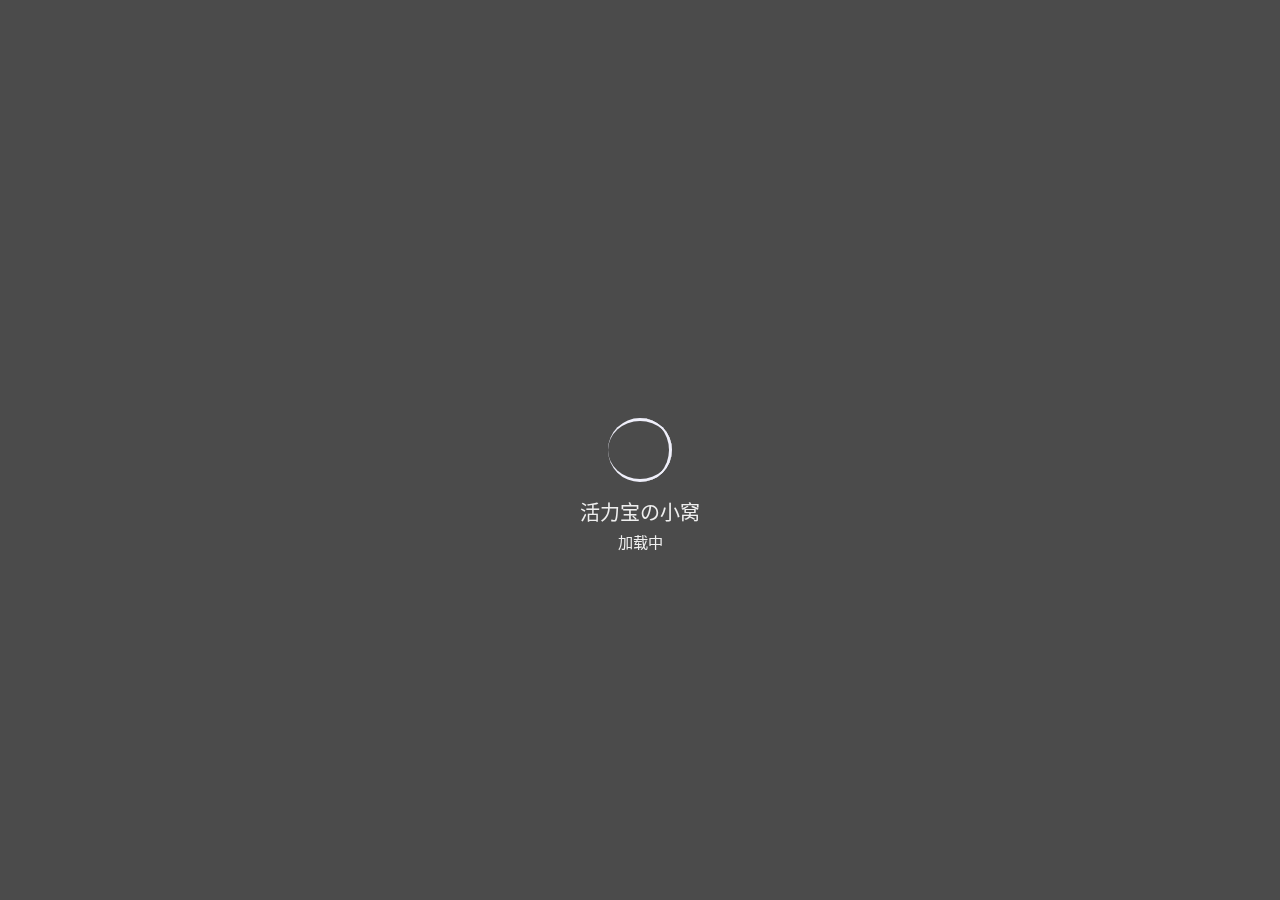
==== index.html @ 7e5f2394 "更新内容" ====
<!DOCTYPE html>
<html lang="zh-CN">
<script charset="UTF-8" id="LA_COLLECT" src="//sdk.51.la/js-sdk-pro.min.js"></script>
<script>LA.init({id:"K8pLq0xNJlWXV6Si",ck:"K8pLq0xNJlWXV6Si"})</script>
<meta name="msvalidate.01" content="394877C03DBDDF54B93391FECCF3AF6B" />
<meta name="baidu-site-verification" content="codeva-sUzUNf3daS" />
<head>
    <!-- 基础信息 -->
    <meta charset="utf-8">
    <meta http-equiv="Access-Control-Allow-Origin" content="*">
    <!-- 强制 HTTPS，若不需要可删除，但可能出现问题 -->
    <meta http-equiv="Content-Security-Policy" content="upgrade-insecure-requests">
    <meta name="renderer" content="webkit" />
    <meta http-equiv="X-UA-Compatible" content="IE=edge,chrome=1" />
    <meta name="force-rendering" content="webkit" />
    <meta name="viewport" content="width=device-width, initial-scale=1">
    <meta name="theme-color" content="#424242" />
    <meta name="description" content="活力宝の小窝">
    <meta name="keywords" content="活力宝の小窝">
    <meta name="author" content="活力宝">
    <title>活力宝の小窝</title>
    <!-- jQuery -->
    <script src="https://lf9-cdn-tos.bytecdntp.com/cdn/expire-1-y/jquery/3.5.1/jquery.min.js"></script>
    <!-- HarmonyOS Sans -->
    <!-- 本站 CDN 已开启防盗链，非本站域名不可访问，请更改链接为下方内容，否则自定义字体将失效 -->
    <!-- https://s1.hdslb.com/bfs/static/jinkela/long/font/regular.css -->
    <link rel="stylesheet" href="https://s1.hdslb.com/bfs/static/jinkela/long/font/regular.css" />
    <!-- 引入样式 -->
    <link rel="stylesheet" type="text/css"
        href="https://lf9-cdn-tos.bytecdntp.com/cdn/expire-1-y/bootstrap/5.1.0/css/bootstrap.min.css">
    <link rel="stylesheet" type="text/css" href="./css/style.css">
    <link rel="stylesheet" type="text/css" href="./css/mobile.css">
    <link rel="stylesheet" type="text/css" href="./css/loading.css">
    <link rel="stylesheet" type="text/css" href="./css/animation.css">
    <link rel="apple-touch-icon" sizes="180x180" href="./img/icon/apple-touch-icon.png">
    <link rel="icon" type="image/png" sizes="32x32" href="./img/icon/favicon-32x32.png">
    <link rel="icon" type="image/png" sizes="16x16" href="./img/icon/favicon-16x16.png">
    <link rel="manifest" href="./img/icon/site.webmanifest">
    <!-- Izitoast -->
    <link rel="stylesheet" href="https://lf3-cdn-tos.bytecdntp.com/cdn/expire-1-y/izitoast/1.4.0/css/iziToast.min.css">
    <script type="text/javascript"
        src="https://lf26-cdn-tos.bytecdntp.com/cdn/expire-1-y/izitoast/1.4.0/js/iziToast.min.js">
    </script>
    <!-- FontAwesome -->
    <link rel="stylesheet" href="https://cdn.bootcdn.net/ajax/libs/font-awesome/6.1.2/css/all.min.css">
    <!-- Aplayer -->
    <link rel="stylesheet" href="https://lf9-cdn-tos.bytecdntp.com/cdn/expire-1-y/aplayer/1.10.1/APlayer.min.css"
        crossorigin="anonymous" referrerpolicy="no-referrer" />
    <script src="https://lf3-cdn-tos.bytecdntp.com/cdn/expire-1-y/aplayer/1.10.1/APlayer.min.js" crossorigin="anonymous"
        referrerpolicy="no-referrer"></script>
    <!-- <script src="./js/Meting.js" crossorigin="anonymous" referrerpolicy="no-referrer"></script> -->
    <!-- IE Out -->
    <script>
        if ( /*@cc_on!@*/ false || (!!window.MSInputMethodContext && !!document.documentMode)) window.location.href =
            "/upgrade-your-browser/index.html?referrer=" + encodeURIComponent(window.location.href);
    </script>
    <!-- PWA -->
    <link rel="manifest" href="/manifest.json">
    <!-- 51.LA 统计 -->
    <script src="./js/51LA.js"></script>
</head>

<body>
    <!--加载动画-->
    <div id="loading-box">
        <div class="loading-left-bg"></div>
        <div class="loading-right-bg"></div>
        <div class="spinner-box">
            <div class="loader">
                <div class="inner one"></div>
                <div class="inner two"></div>
                <div class="inner three"></div>
            </div>
            <div class="loading-word">
                <p class="loading-title" id="loading-title">活力宝の小窝</p>
                <span id="loading-text">加载中</span>
            </div>
        </div>
    </div>
    <section id="section" class="section">
        <!-- 背景图片 -->
        <div class="bg-all">
            <img id="bg" onerror="this.classList.add('error');"></img>
            <div class="cover"></div>
        </div>
        <!-- 鼠标指针 -->
        <div id="g-pointer-1"></div>
        <div id="g-pointer-2"></div>
        <!-- 主体内容 -->
        <main id="main" class="main">
            <div class="container" id="container" style="overflow-x: auto">
                <div class="row" id="row">
                    <div class="col left">
                        <!--基本信息-->
                        <div class="main-left">
                            <!--Logo-->
                            <p class="text blink" style="text-align: center;">欢迎来到活力宝の小窝!</p>
                            <div class="main-img">
                                <!-- <img id="logo-img" src="./img/icon/logo.png" alt="img"> -->
                                <img id="logo-img" src="./img/头像.jpg" alt="img">
                                <div class="img-title">
                                    <span class="img-title-big" id="logo-text-1">活力宝</span>
                                    <span class="img-text" id="logo-text-2">の小窝</span>
                                </div>
                            </div>
                            <!--介绍信息-->
                            <div class="message cards" id="switchmore">
                                <div class="des" id="des">
                                    <i class="fa-solid fa-quote-left"></i>
                                    <div class="des-title"><span id="change">你好&nbsp;今天&nbsp;!</span><br /><span
                                            id="change1">告别昨天,珍惜今天,期待明天,展望未来.祝君身心安康,开心每一天!</span></div>
                                    <i class="fa-solid fa-quote-right"></i>
                                </div>
                            </div>
                            <!--社交链接-->
                            <div class="social" id="social">
                                <a href="https://github.com/lff283" class="link" id="github" style="margin-left: 4px"
                                    target="_blank">
                                    <i class="fa-brands fa-github"></i>
                                </a>
                                <a href="tencent://AddContact/?fromId=xx&fromSubId=1&subcmd=all&uin=312627078" class="link"
                                    id="qq" target="_blank">
                                    <i class="fa-brands fa-qq"></i>
                                </a>
                                <a href="mailto:312627078@qq.com" class="link" id="email">
                                    <i class="fa-solid fa-envelope"></i>
                                </a>
                                <a href="https://space.bilibili.com/121863210" class="link" id="bilibili"
                                    target="_blank">
                                    <i class="fa-brands fa-bilibili"></i>
                                </a>
                                <!-- <a href="https://t.me/fancypig" class="link" id="telegram" target="_blank">
                                    <i class="fa-brands fa-telegram"></i>
                                </a> -->
                                <a id="link-text">通过这里联系我</a>
                            </div>
                        </div>
                    </div>
                    <!--第二屏 Logo-->
                    <div class="logo cards" style="display: none" id="changemore">
                        <a class="logo-text" id="logo-text-small">lff283.github.io</a>
                    </div>
                    <div class="col right">
                        <div class="main-right">
                            <!--功能区-->
                            <div class="row rightone" id="rightone">
                                <div class="col hitokotos">
                                    <!--一言-->
                                    <div class="hitokoto cards" id="hitokoto">
                                        <!--切换音乐-->
                                        <div class="open-music fixed-top" id="open-music">
                                            <i class="fa-solid fa-compact-disc"></i>
                                            <span>&nbsp;打开音乐播放器</span>
                                        </div>
                                        <!--切换音乐结束-->
                                        <div class="hitokoto-all">
                                            <div class="hitokoto-text"><span id="hitokoto_text">每一个人都应该明确自己的方向和位置</span>
                                            </div>
                                            <div class="hitokoto-from">-「&nbsp;<span id="from_text">活力宝</span>&nbsp;」
                                            </div>
                                        </div>
                                    </div>
                                    <!--音乐-->
                                    <div class="music" id="music">
                                        <div class="music-all">
                                            <div class="music-button">
                                                <div id="music-open">音乐列表</div>
                                                <div id="music-close">回到一言</div>
                                            </div>
                                            <div class="music-control">
                                                <i class="fa-solid fa-backward-step" id="last"></i>
                                                <div id="play">
                                                    <i class="fa-solid fa-play"></i>
                                                </div>
                                                <i class="fa-solid fa-forward-step" id="next"></i>
                                            </div>
                                            <div class="music-menu">
                                                <div class="music-text">
                                                    <span id="music-name">未播放音乐</span>
                                                </div>
                                                <div class="music-volume" style="display: none;">
                                                    <div id="volume-ico">
                                                        <i class="fa-solid fa-volume-low"></i>
                                                    </div>
                                                    <input type="range" min="0" max="1" step="0.01" id="volume">
                                                </div>
                                            </div>
                                        </div>
                                    </div>
                                </div>
                                <div class="col times">
                                    <!--时间-->
                                    <div class="time cards" id="upWeather">
                                        <div class="timeshow" id="time">
                                            2000&nbsp;年&nbsp;0&nbsp;月&nbsp;00&nbsp;日&nbsp;<span
                                                class="weekday">星期一</span><br><span class="time-text">00:00:00</span>
                                        </div>
                                        <div class="weather">
                                            <span id="city_text"></span>&nbsp;
                                            <span id="wea_text"></span>&nbsp;
                                            <span id="tem_text"></span>
                                            <span id="win_text"></span>
                                            <span id="win_speed"></span>
                                        </div>
                                    </div>
                                </div>
                            </div>
                            <!--分隔线-->
                            <div class="line">
                                <i class="fa-solid fa-link"></i>
                                <span class="line-text">友情链接</span>
                            </div>
                            <!--网站链接-->
                            <div class="link">
                                <!--第一组-->
                                <div class="row">
                                    <div class="col">
                                        <a id="link-url-1" href="https://ged520-github-io.pages.dev" target="_blank">
                                            <div class="link-card cards">
                                                <i id="link-icon-1" class="fa-solid fa-thumbs-up"></i>
                                                <span class="link-name" id="link-name-1">辞之次元</span>
                                            </div>
                                        </a>
                                    </div>
                                    <div class="col 2">
                                        <a id="link-url-2" href="https://skybook.pages.dev" target="_blank">
                                            <div class="link-card cards">
                                                <i id="link-icon-2" class="fa-solid fa-record-vinyl"></i>
                                                <span class="link-name" id="link-name-2">明月书阁</span>
                                            </div>
                                        </a>
                                    </div>
                                    <div class="col">
                                        <a id="link-url-3" href="https://teachme.pages.dev/Rule" target="_blank">
                                            <div class="link-card cards">
                                                <i id="link-icon-3" class="fa-solid fa-circle-user"></i>
                                                <span class="link-name" id="link-name-3">阅读3.0帮助文档</span>
                                            </div>
                                        </a>
                                    </div>
                                </div>
                                <!--第二组-->
                                <div class="row" style="margin-top: 1.5rem;">
                                    <div class="col">
                                        <a id="link-url-4" href="https://www.yesui.me" target="_blank">
                                            <div class="link-card cards">
                                                <i id="link-icon-4" class="fa-solid fa-puzzle-piece"></i>
                                                <span class="link-name" id="link-name-4">情无羁的空间</span>
                                            </div>
                                        </a>
                                    </div>
                                    <div class="col 2">
                                        <a id="link-url-5" href="https://blog.ttxz.eu.org" target="_blank">
                                            <div class="link-card cards">
                                                <i id="link-icon-5" class="fa-solid fa-font-awesome"></i>
                                                <span class="link-name" id="link-name-5">天天的鸟蛋蛋</span>
                                            </div>
                                        </a>
                                    </div>
                                    <div class="col">
                                        <a id="link-url-6" href="https://gitee.com/lff283/syrj" target="_blank">
                                            <div class="link-card cards">
                                                <i id="link-icon-6" class="fa-solid fa-caret-up"></i>
                                                <span class="link-name" id="link-name-6">活力宝的书源日记</span>
                                            </div>
                                        </a>
                                    </div>
                                </div>
                                <!--第三组-->
                                <div class="row" style="margin-top: 1.5rem;">
                                    <div class="col">
                                        <a id="link-url-7" href="http://fb.miaogongzi.cc" target="_blank">
                                            <div class="link-card cards">
                                                <i id="link-icon-6" class="fa-solid fa-truck-fast"></i>
                                                <span class="link-name" id="link-name-6">喵公子发布</span>
                                            </div>
                                        </a>
                                    </div>
                                    <div class="col 2">
                                        <a id="link-url-8" href="https://qyyuapi.com" target="_blank">
                                            <div class="link-card cards">
                                                <i id="link-icon-6" class="fa-solid fa-pen-nib"></i>
                                                <span class="link-name" id="link-name-6">小寒发布</span>
                                            </div>
                                        </a>
                                    </div>
                                    <div class="col">
                                        <a id="link-url-9" href="https://jijianconvert.netlify.app/yuedutool" target="_blank">
                                            <div class="link-card cards">
                                                <i id="link-icon-6" class="fa-solid fa-calendar-days"></i>
                                                <span class="link-name" id="link-name-6">发现制作工具</span>
                                            </div>
                                        </a>
                                    </div>
                                </div>
                                <!--第四组-->
                                <div class="row" style="margin-top: 1.5rem;">
                                    <div class="col">
                                        <a id="link-url-10" href="https://jingluo.love" target="_blank">
                                            <div class="link-card cards">
                                                <i id="link-icon-6" class="fa-solid fa-shield-halved"></i>
                                                <span class="link-name" id="link-name-6">鲸落博客</span>
                                            </div>
                                        </a>
                                    </div>
                                    <div class="col 2">
                                        <a id="link-url-11" href="https://youfeng.pages.dev" target="_blank">
                                            <div class="link-card cards">
                                                <i id="link-icon-6" class="fa-solid fa-umbrella-beach"></i>
                                                <span class="link-name" id="link-name-6">怣疯的个人主页</span>
                                            </div>
                                        </a>
                                    </div>
                                    <div class="col">
                                        <a id="link-url-12" href="https://github.com/Luoyacheng" target="_blank">
                                            <div class="link-card cards">
                                                <i id="link-icon-6" class="fa-solid fa-mug-hot"></i>
                                                <span class="link-name" id="link-name-6">洛娅橙github</span>
                                            </div>
                                        </a>
                                    </div>
                                </div>
                                <!--第五组-->
                                <div class="row" style="margin-top: 1.5rem;">
                                    <div class="col">
                                        <a id="link-url-13" href="http://fb.shushan.vip:9999" target="_blank">
                                            <div class="link-card cards">
                                                <i id="link-icon-6" class="fa-solid fa-circle-up"></i>
                                                <span class="link-name" id="link-name-6">书山发布</span>
                                            </div>
                                        </a>
                                    </div>
                                    <div class="col 2">
                                        <a id="link-url-14" href="https://dashabi.tk" target="_blank">
                                            <div class="link-card cards">
                                                <i id="link-icon-6" class="fa-solid fa-rotate-right"></i>
                                                <span class="link-name" id="link-name-6">大灰狼接口发布</span>
                                            </div>
                                        </a>
                                    </div>
                                    <div class="col">
                                        <a id="link-url-15" href="https://legado.aoaostar.com" target="_blank">
                                            <div class="link-card cards">
                                                <i id="link-icon-6" class="fa-solid fa-pen-to-square"></i>
                                                <span class="link-name" id="link-name-6">阅读-aoaostar</span>
                                            </div>
                                        </a>
                                    </div>
                                </div>
                                <!--第六组-->
                                <div class="row" style="margin-top: 1.5rem;">
                                    <div class="col">
                                        <a id="link-url-16" href="https://yuedu.xiu2.xyz" target="_blank">
                                            <div class="link-card cards">
                                                <i id="link-icon-6" class="fa-solid fa-money-bill"></i>
                                                <span class="link-name" id="link-name-6">XIU2发布</span>
                                            </div>
                                        </a>
                                    </div>
                                    <div class="col 2">
                                        <a id="link-url-17" href="https://taoba.cf" target="_blank">
                                            <div class="link-card cards">
                                                <i id="link-icon-6" class="fa-solid fa-paper-plane"></i>
                                                <span class="link-name" id="link-name-6">源社区发布</span>
                                            </div>
                                        </a>
                                    </div>
                                    <div class="col">
                                        <a id="link-url-18" href="https://yckceo.vip" target="_blank">
                                            <div class="link-card cards">
                                                <i id="link-icon-6" class="fa-solid fa-dumpster-fire"></i>
                                                <span class="link-name" id="link-name-6">源仓库发布</span>
                                            </div>
                                        </a>
                                    </div>
                                </div>
                                <!--第七组-->
                                <div class="row" style="margin-top: 1.5rem;">
                                    <div class="col">
                                        <a id="link-url-19" href="https://shuyuan.yiove.com" target="_blank">
                                            <div class="link-card cards">
                                                <i id="link-icon-6" class="fa-solid fa-earth-americas"></i>
                                                <span class="link-name" id="link-name-6">yiove仓库</span>
                                            </div>
                                        </a>
                                    </div>
                                    <div class="col 2">
                                        <a id="link-url-20" href="http://fabu.yihulove.top" target="_blank">
                                            <div class="link-card cards">
                                                <i id="link-icon-6" class="fa-solid fa-layer-group"></i>
                                                <span class="link-name" id="link-name-6">YX源仓库</span>
                                            </div>
                                        </a>
                                    </div>
                                    <div class="col">
                                        <a id="link-url-21" href="#" target="_blank">
                                            <div class="link-card cards">
                                                <i id="link-icon-6" class="fa-solid fa-poo-storm"></i>
                                                <span class="link-name" id="link-name-6">补位0</span>
                                            </div>
                                        </a>
                                    </div>
                                </div>
                                <!--第八组-->
                                <div class="row" style="margin-top: 1.5rem;">
                                    <div class="col">
                                        <a id="link-url-22" href="#" target="_blank">
                                            <div class="link-card cards">
                                                <i id="link-icon-6" class="fa-solid fa-code-compare"></i>
                                                <span class="link-name" id="link-name-6">补位1</span>
                                            </div>
                                        </a>
                                    </div>
                                    <div class="col 2">
                                        <a id="link-url-23" href="#" target="_blank">
                                            <div class="link-card cards">
                                                <i id="link-icon-6" class="fa-solid fa-cloud"></i>
                                                <span class="link-name" id="link-name-6">补位2</span>
                                            </div>
                                        </a>
                                    </div>
                                    <div class="col">
                                        <a id="link-url-24" href="#" target="_blank">
                                            <div class="link-card cards">
                                                <i id="link-icon-6" class="fa-solid fa-car-side"></i>
                                                <span class="link-name" id="link-name-6">补位3</span>
                                            </div>
                                        </a>
                                    </div>
                                </div>
                            </div>
                        </div>
                    </div>
                </div>
                <!--展开菜单按钮-->
                <div class="menu" id="switchmenu">
                    <a class="munu-button cards" id="menu">
                        <i class="fa-solid fa-bars"></i>
                    </a>
                </div>
                <!--更多内容-->
                <div class="more" id="more">
                    <!--关闭按钮-->
                    <div class="close fixed-top" id="close">
                        <i class="fa-solid fa-circle-xmark"></i>
                    </div>
                    <div class="line" style="margin-top: 1rem;">
                        <i class="fa-solid fa-angle-left"></i>
                        <span class="line-text">时间胶囊</span>
                        <i class="fa-solid fa-angle-right"></i>
                    </div>
                    <div class="date" id="date">
                        <div class="item" id="dayProgress">
                            <div class="date-text" style="margin-top: 0rem;">今日已经度过了&nbsp;<span></span>&nbsp;小时</div>
                            <div class="progress">
                                <div class="progress-bar"></div>
                            </div>
                        </div>
                        <div class="item" id="weekProgress">
                            <div class="date-text">本周已经度过了&nbsp;<span></span>&nbsp;天</div>
                            <div class="progress">
                                <div class="progress-bar"></div>
                            </div>
                        </div>
                        <div class="item" id="monthProgress">
                            <div class="date-text">本月已经度过了&nbsp;<span></span>&nbsp;天</div>
                            <div class="progress">
                                <div class="progress-bar"></div>
                            </div>
                        </div>
                        <div class="item" id="yearProgress">
                            <div class="date-text">今年已经度过了&nbsp;<span></span>&nbsp;个月</div>
                            <div class="progress">
                                <div class="progress-bar"></div>
                            </div>
                        </div>
                    </div>
                    <div class="line">
                        <i class="fa-solid fa-angle-left"></i>
                        <span class="line-text">杂七杂八</span>
                        <i class="fa-solid fa-angle-right"></i>
                    </div>
                    <!--网站链接-->
                    <div class="row">
                        <div class="col">
                            <a href="#" target="_blank">
                                <div class="link-card cards">
                                    <span class="link-name">备用1</span>
                                </div>
                            </a>
                        </div>
                        <div class="col 2">
                            <a href="#" target="_blank">
                                <div class="link-card cards">
                                    <span class="link-name">备用2</span>
                                </div>
                            </a>
                        </div>
                        <div class="col">
                            <a href="#" target="_blank">
                                <div class="link-card cards">
                                    <span class="link-name">备用3</span>
                                </div>
                            </a>
                        </div>
                    </div>
                    <div class="row" style="margin-top: 1.5rem;">
                        <div class="col">
                            <a href="#" target="_blank">
                                <div class="link-card cards">
                                    <span class="link-name">备用4</span>
                                </div>
                            </a>
                        </div>
                        <div class="col 2">
                            <a href="#" target="_blank">
                                <div class="link-card cards">
                                    <span class="link-name">备用5</span>
                                </div>
                            </a>
                        </div>
                        <div class="col">
                            <a id="openmore">
                                <div class="link-card cards">
                                    <span class="link-name">更多</span>
                                </div>
                            </a>
                        </div>
                    </div>
                </div>
                <!--更多页面-->
                <div class="box" id="box" style="display: none">
                    <div class="box-wrapper">
                        <!--关闭按钮-->
                        <div class="closebox fixed-top" id="closemore">
                            <i class="fa-solid fa-circle-xmark"></i>
                        </div>
                        <!--左侧内容-->
                        <div class="box-left">
                            <div class="img-title">
                                <span class="img-title-big" id="logo-title-other">活力宝</span>
                                <span class="img-text" id="logo-title-other-small">.cc</span><br />
                                <span class="img-text">&nbsp;v&nbsp;3.3</span>
                                <a href="https://www.iculture.cc" target="_blank">
                                    <i class="fa-brands fa-github"></i>
                                </a>
                            </div>
                            <!--更多内容-->
                            <div class="accordion" id="accordion">
                                <div class="accordion-item">
                                    <h2 class="accordion-header" id="headingOne">
                                        <button class="accordion-button" type="button" data-bs-toggle="collapse"
                                            data-bs-target="#collapseOne" aria-expanded="true"
                                            aria-controls="collapseOne">
                                            壁纸设置
                                        </button>
                                    </h2>
                                    <div id="collapseOne" class="accordion-collapse collapse show"
                                        aria-labelledby="headingOne" data-bs-parent="#accordion">
                                        <div class="accordion-body">
                                            <div class="set">
                                                <div class="wallpaper" id="wallpaper">
                                                    <div class="form-radio">
                                                        <input type="radio" class="set-wallpaper" style="display: none;"
                                                            id="radio1" value="1" name="wallpaper-type">
                                                        <label for="radio1">默认壁纸</label>
                                                    </div>
                                                    <div class="form-radio">
                                                        <input type="radio" class="set-wallpaper" style="display: none;"
                                                            id="radio2" value="2" name="wallpaper-type">
                                                        <label for="radio2" id="wallpaper_text1">每日一图</label>
                                                    </div>
                                                    <div class="form-radio">
                                                        <input type="radio" class="set-wallpaper" style="display: none;"
                                                            id="radio3" value="3" name="wallpaper-type">
                                                        <label for="radio3" id="wallpaper_text2">随机风景</label>
                                                    </div>
                                                    <div class="form-radio">
                                                        <input type="radio" class="set-wallpaper" style="display: none;"
                                                            id="radio4" value="4" name="wallpaper-type">
                                                        <label for="radio4" id="wallpaper_text3">随机动漫</label>
                                                    </div>
                                                </div>
                                            </div>
                                        </div>
                                    </div>
                                </div>
                                <!--更新日志-->
                                <div class="accordion-item">
                                    <h2 class="accordion-header" id="headingTwo">
                                        <button class="accordion-button collapsed" type="button"
                                            data-bs-toggle="collapse" data-bs-target="#collapseTwo"
                                            aria-expanded="false" aria-controls="collapseTwo">
                                            更新日志
                                        </button>
                                    </h2>
                                    <div id="collapseTwo" class="accordion-collapse collapse"
                                        aria-labelledby="headingTwo" data-bs-parent="#accordion">
                                        <div class="accordion-body">
                                            <div class="upnote">
                                                <span class="uptext">
                                                    <i class="fa-solid fa-circle-plus"></i>&nbsp;音乐歌单支持快速自定义
                                                </span>
                                                <span class="uptext">
                                                    <i class="fa-solid fa-circle-plus"></i>&nbsp;壁纸支持个性化设置
                                                </span>
                                                <span class="uptext">
                                                    <i class="fa-solid fa-circle-plus"></i>&nbsp;音乐播放器支持音量控制
                                                </span>
                                                <span class="uptext">
                                                    <i class="fa-solid fa-screwdriver-wrench"></i>&nbsp;修复天气 API
                                                </span>
                                                <span class="uptext">
                                                    <i class="fa-solid fa-screwdriver-wrench"></i>&nbsp;时光胶囊显示错误
                                                </span>
                                                <span class="uptext">
                                                    <i class="fa-solid fa-screwdriver-wrench"></i>&nbsp;移动端动画及细节
                                                </span>
                                                <span class="uptext">
                                                    <i class="fa-solid fa-screwdriver-wrench"></i>&nbsp;图标更换为 Font
                                                    Awesome</span>
                                                <span class="uptext">
                                                    <i class="fa-solid fa-rotate-left"></i>
                                                    <a href="#" style="color:#efefef">返回旧版站点</a>
                                                </span>
                                            </div>
                                        </div>
                                    </div>
                                </div>
                            </div>
                        </div>
                        <!--Aplayer-->
                        <div class="box-right">
                            <div id="aplayer">
                                <span>音乐播放器加载失败</span>
                            </div>
                        </div>
                    </div>
                </div>
            </div>
        </main>
        <!-- 版权信息 -->
        <footer id="footer" class="fixed-bottom footer">
            <!-- 歌词显示 -->
            <div id="lrc"></div>
        </footer>
    </section>
    <!-- sw.js -->
    <script>
        if ("serviceWorker" in navigator) {
            window.addEventListener("load", function () {
                navigator.serviceWorker.register("sw.js");
            });
        }
    </script>
    <!-- noscript -->
    <noscript>
        <div class="noscript fixed-top">请开启 JavaScript</div>
    </noscript>
    <!-- JS -->
    <script type="text/javascript" src="./js/main.js"></script>
    <script type="text/javascript" src="./js/set.js"></script>
    <script type="text/javascript" src="./js/time.js"></script>
    <script type="text/javascript" src="./js/js.cookie.js"></script>
    <script type="text/javascript"
        src="https://lf9-cdn-tos.bytecdntp.com/cdn/expire-1-y/bootstrap/5.1.0/js/bootstrap.min.js">
    </script>
    <script type="text/javascript" id="myhk" src="https://myhkw.cn/api/player/174348923917" key="174348923917" m="1"></script>
</body>

</html>
---- css/style.css ----
@charset "utf-8";

/* @font-face {
    font-family: "MiSans";
    font-style: normal;
    font-weight: 400;
    font-display: swap;
    src: url('../font/MiSans-Regular.subset.woff2') format('woff2');
} */

@font-face {
    font-family: "Pacifico-Regular";
    src: url('../font/Pacifico-Regular.ttf') format('truetype');
}

@font-face {
    font-family: "UnidreamLED";
    src: url('../font/UnidreamLED.ttf') format('truetype');
}

/*全局样式*/
html,
body {
    width: 100%;
    height: 100%;
    margin: 0;
    padding: 0;
    background-color: #333;
    overflow: hidden;
    font-family: 'HarmonyOS_Regular', sans-serif;
}

*,
a,
p {
    text-decoration: none;
    transition: 0.3s;
    color: #efefef;
    user-select: none;
    cursor: url("data:image/svg+xml,<svg xmlns='http://www.w3.org/2000/svg' viewBox='0 0 8 8' width='10px' height='10px'><circle cx='4' cy='4' r='4' fill='white' /></svg>") 4 4, auto !important;
}


a:hover {
    color: white;
}

.cards {
    transition: 0.5s;
}

.cards:hover {
    transform: scale(1.01);
    transition: 0.5s;
}

.cards:active {
    transform: scale(0.95);
    transition: 0.5s;
}

.blink {
    animation: blink 1s infinite;
  }
  
  @keyframes blink {
    0% { opacity: 1; }
    25% { opacity: 0.5; }
    50% { opacity: 0; }
    75% { opacity: 0.5; }
    100% { opacity: 1; }
  }

.noscript {
    z-index: 999999;
    font-size: 0.95rem;
    text-align: center;
    margin: 14px 0px;
}

/*鼠标样式*/
#g-pointer-1 {
    display: none;
}

#g-pointer-2 {
    position: absolute;
    top: 0;
    left: 0;
    width: 18px;
    height: 18px;
    transition: 0.05s linear;
    pointer-events: none;
    background: #ffffff40;
    border-radius: 50%;
    z-index: 9999999;
}

/*背景*/
.bg-all {
    z-index: -1;
    position: absolute;
    top: calc(0px + 0px);
    left: 0;
    width: 100%;
    height: calc(100% - 0px);
    transition: .25s;
}

#bg {
    transform: scale(1.10);
    filter: blur(10px);
    position: fixed;
    left: 0;
    top: 0;
    width: 100%;
    height: 100%;
    object-fit: cover;
    transition: opacity 1s, transform .25s, filter .25s;
    backface-visibility: hidden;
}

img.error {
    display: none;
}

.cover {
    opacity: 0;
    position: fixed;
    left: 0;
    top: 0;
    width: 100%;
    height: 100%;
    background-image: radial-gradient(rgba(0, 0, 0, 0) 0, rgba(0, 0, 0, .5) 100%), radial-gradient(rgba(0, 0, 0, 0) 33%, rgba(0, 0, 0, .3) 166%);
    transition: .25s;
}

/*页面样式*/
section {
    display: block;
    position: fixed;
    width: 100%;
    height: 100%;
    min-height: 600px;
    transform: scale(1.10);
    transition: ease 1.25s;
    opacity: 0;
    filter: blur(10px);
}

main {
    width: 100%;
    height: 100%;
    background: rgb(0 0 0 / 20%);
    display: flex;
    /*align-items: center;*/
}

.container {
    width: 100%;
    display: flex;
    justify-content: space-around;
}

.row {
    align-items: center;
    justify-content: center;
    width: 100%;
    --bs-gutter-x: 0 !important;
}

.col.\32 {
    margin: 0 1.5rem;
}

.main-left {
    /*transform: translateY(240px);*/
    transform: translateY(40px);
}

.row.rightone {
    display: flex;
    align-items: center;
}

/*头像*/
.main-img {
    display: flex;
    align-items: center;
}

.main-img img {
    border-radius: 50%;
    width: 120px;
}

.main-img img:hover {
    transform: rotate(360deg);
}

.img-title {
    width: 100%;
    margin-left: 12px;
    transform: translateY(-8%);
}

.img-title-big {
    font-size: 5rem;
    font-family: 'Pacifico-Regular' !important;
}

span.img-text {
    font-size: 2rem;
    font-family: 'Pacifico-Regular' !important;
}

/*简介*/
.message {
    background: rgb(0 0 0 / 25%);
    backdrop-filter: blur(10px);
    /*margin: 0.5rem;*/
    padding: 1rem;
    border-radius: 6px;
    margin-top: 3.5rem;
    max-width: 460px;
    cursor: pointer;
}

.des {
    display: flex;
    justify-content: space-between;
}

.des-title {
    margin: 1rem 1rem;
    line-height: 2rem;
    margin-right: auto;
}

span#change {
    font-family: 'Pacifico-Regular' !important;
}

.fa-solid.fa-quote-right {
    align-self: flex-end;
}

/*社交链接*/
.social {
    margin-top: 1rem;
    display: flex;
    align-items: center;
    max-width: 460px;
    height: 42px;
}

.link i {
    font-size: 1.45rem;
    margin: 2px 12px;
}

/*
.social .link i:hover {
    font-size: 2.5rem;
}
*/

#link-text {
    display: none;
    flex: 1;
    text-align: right;
    margin-right: 1rem;
}

/*一言*/
.col.hitokotos {
    margin-right: 0.75rem;
}

.hitokoto {
    width: 100%;
    background: rgb(0 0 0 / 25%);
    backdrop-filter: blur(10px);
    padding: 20px;
    border-radius: 6px;
    height: 165px;
    display: flex;
    justify-content: center;
    flex-direction: column;
}

.hitokoto-all {
    margin-top: 10px;
    display: flex;
    flex-direction: column;
}

.hitokoto-text {
    font-size: 1.10rem;
}

#hitokoto_text {
    word-break: break-all;
    text-overflow: ellipsis;
    overflow: hidden;
    display: -webkit-box;
    -webkit-line-clamp: 2;
    -webkit-box-orient: vertical;
}

.hitokoto-from {
    margin-top: 10px;
    font-weight: bold;
    align-self: flex-end;
    font-size: 1.10rem;
}

.open-music {
    display: none;
    align-items: center;
    justify-content: center;
    background: rgb(0 0 0 / 15%);
    padding: 4px 0px;
    font-size: 0.95rem;
    animation: fade;
    -webkit-animation: fade 0.5s;
    -moz-animation: fade 0.5s;
    -o-animation: fade 0.5s;
    -ms-animation: fade 0.5s;
}

.open-music:hover {
    background: rgb(0 0 0 / 30%);
}

/*音乐播放器卡片*/
#music {
    display: none;
}

.music {
    width: 100%;
    background: rgb(0 0 0 / 25%);
    backdrop-filter: blur(10px);
    padding: 20px;
    border-radius: 6px;
    height: 165px;
    display: flex;
    justify-content: center;
    flex-direction: column;
    animation: fade;
    -webkit-animation: fade 0.3s;
    -moz-animation: fade 0.3s;
    -o-animation: fade 0.3s;
    -ms-animation: fade 0.3s;
}

.music-all {
    display: flex;
    flex-direction: column;
    align-items: center;
    justify-content: space-around;
    height: 100%;
}

.music-button {
    display: flex;
    align-items: center;
    margin-bottom: 6px;
}

.music-control {
    display: flex;
    flex-direction: row;
    align-items: center;
    justify-content: space-evenly;
    width: 100%;
}

.music-menu {
    height: 26px;
    display: flex;
    align-items: center;
}

.fa-solid.fa-play,
.fa-solid.fa-pause {
    padding: 4px;
    font-size: 2.25rem;
}

#play {
    width: 50px;
    height: 50px;
    display: flex;
    justify-content: center;
    align-items: center;
    border-radius: 6px;
    padding: 6px 10px;
}

#play:hover {
    background: rgb(255 255 255 / 20%);
}

#last,
#next {
    font-size: 1.75rem;
    border-radius: 6px;
    padding: 6px 10px;
}

#last:hover,
#next:hover {
    background: rgb(255 255 255 / 20%);
}

#play:active,
#last:active,
#next:active {
    transform: scale(0.95);
}

.music-text {
    margin-top: 6px;
    font-size: 1.10rem;
    text-overflow: ellipsis;
    max-width: 220px;
    overflow-x: hidden;
    white-space: nowrap;
    animation: fade;
    -webkit-animation: fade 0.5s;
    -moz-animation: fade 0.5s;
    -o-animation: fade 0.5s;
    -ms-animation: fade 0.5s;
}

#music-open,
#music-close {
    background: rgb(255 255 255 / 15%);
    padding: 2px 8px;
    border-radius: 6px;
    margin: 0px 6px;
    text-overflow: ellipsis;
    overflow-x: hidden;
    white-space: nowrap;
}

#music-open:hover,
#music-close:hover {
    background: rgb(255 255 255 / 30%);
}

.music-volume {
    margin-top: 6px;
    display: flex;
    align-items: center;
    flex-direction: row;
    animation: fade;
    -webkit-animation: fade 0.5s;
    -moz-animation: fade 0.5s;
    -o-animation: fade 0.5s;
    -ms-animation: fade 0.5s;
}

#volume-ico {
    padding-top: 2px;
    margin-right: 10px;
}

.music-volume i {
    font-size: 1.25rem;
}

input[type=range] {
    -webkit-appearance: none;
    width: 100%;
    border-radius: 10px;
    height: 8px;
    background: rgb(255 255 255 / 15%);
}

input[type=range]::-webkit-slider-thumb,
input[type=range]::-moz-range-thumb {
    -webkit-appearance: none;
}

input[type=range]::-webkit-slider-runnable-track,
input[type=range]::-moz-range-track {
    height: 15px;
    border-radius: 10px;
}

input[type=range]:focus {
    outline: none;
}

input[type=range]::-webkit-slider-thumb {
    -webkit-appearance: none;
    height: 15px;
    width: 15px;
    background: #ffffff;
    border-radius: 50%;
}

/*时间卡片*/
.col.times {
    margin-left: 0.75rem;
}

.time {
    width: 100%;
    background: rgb(0 0 0 / 25%);
    backdrop-filter: blur(10px);
    padding: 20px;
    border-radius: 6px;
    text-align: center;
    display: flex;
    flex-direction: column;
    height: 165px;
    font-size: 1.10rem;
}

span.time-text {
    font-size: 3.25rem;
    letter-spacing: 2px;
    font-family: 'UnidreamLED' !important;
}

.weather {
    display: flex;
    flex-direction: row;
    justify-content: center;
}

/*分割线*/
.line {
    margin: 1rem 0.25rem;
    margin-top: 2rem;
    font-size: 1.10rem;
    display: flex;
    align-items: center;
}

span.line-text {
    font-size: 1.2rem;
    margin: 0px 6px;
}

i.iconfont.icon-link {
    font-size: 1.2rem;
}

/*链接卡片*/
.link-card {
    height: 100px;
    width: 100%;
    border-radius: 6px;
    background: rgb(0 0 0 / 25%);
    backdrop-filter: blur(10px);
    display: flex;
    align-items: center;
    flex-direction: row;
    justify-content: center;
}

.link-card i {
    margin-left: 0px;
    font-size: 1.65rem;
}

.link-card:hover {
    background: rgb(0 0 0 / 40%);
    transition: 0.5s;
}

span.link-name {
    font-size: 1.1rem;
}

.link-card:hover span.link-name {
    font-size: 1.15rem;
    transition: 0.1s;
}

i.iconfont.icon-a-daohangzhiyindingwei-05,
i.iconfont.icon-z_shangpinheji {
    font-size: 2rem;
}

/*更多页面*/
.more {
    display: none !important;
    width: 46%;
    z-index: 999;
    position: fixed;
    height: 82%;
    right: 4%;
    background: rgb(0 0 0 / 25%);
    backdrop-filter: blur(10px);
    top: 7%;
    border-radius: 6px;
    padding: 30px;
}

.mores .more {
    display: flex !important;
    justify-content: space-evenly;
    flex-direction: column;
    align-items: center;
    animation: fade;
    -webkit-animation: fade 0.3s;
    -moz-animation: fade 0.3s;
    -o-animation: fade 0.3s;
    -ms-animation: fade 0.3s;
}

.mores .col.right {
    display: none;
}

/*关闭按钮*/

.close {
    display: none;
    left: auto;
    top: 4px;
    right: 8px;
    font-size: 1.45rem;
}

.close:hover {
    transform: scale(1.2);
}

/*时间胶囊*/
.progress {
    width: 100%;
    height: 20px;
    align-items: center;
    background: rgb(0 0 0 / 0%) !important;
    backdrop-filter: blur(5px);
}

.progress-bar {
    font-family: 'UnidreamLED' !important;
    background-color: #efefef !important;
    color: rgb(86 77 89) !important;
    font-size: 0.95rem;
    height: 20px;
}

.date {
    width: 100%;
}

.date-text {
    margin: 1rem 0rem 0.5rem 0rem;
}

/*其他链接*/

.mores .link-card {
    height: 48px !important;
}

/*更多页面*/
.box-left {
    flex: 0 44%;
    min-width: 400px;
}

.box {
    position: fixed;
    left: 0;
    right: 0;
    top: 0;
    bottom: 0;
    z-index: 1996;
    background-color: rgba(0, 0, 0, .5);
    backdrop-filter: blur(20px);
    animation: fade 0.3s;
}

.box-wrapper {
    position: absolute;
    top: 50%;
    left: 50%;
    -webkit-transform: translate(-50%, -50%);
    transform: translate(-50%, -50%);
    z-index: 1997;
    width: 80%;
    height: 80%;
    background: rgb(255 255 255 / 40%);
    border-radius: 6px;
    -webkit-animation: fade .3s;
    animation: fade .3s;
    padding: 40px;
    display: flex;
    flex-direction: row;
    justify-content: space-between;
}

#accordion {
    min-width: 360px;
    margin-right: 40px;
    margin-top: 20px;
    margin-left: 14px;
    border-radius: 8px;
    box-shadow: 0 2px 2px 0 rgb(0 0 0 / 7%), 0 1px 5px 0 rgb(0 0 0 / 10%);
}

.accordion-item {
    background-color: transparent !important;
    border: none !important;
}

.accordion-item:first-of-type .accordion-button {
    border-radius: 8px;
}

.accordion-button {
    color: white !important;
    background-color: transparent;
    transition: 0.3s;

}

.accordion-button:focus {
    border-color: #ffffff26 !important;
    outline: none !important;
    box-shadow: none !important;
    border-radius: 8px;
    transition: 0.3s;
}

.accordion-button:not(.collapsed) {
    background-color: #ffffff26;
    border-bottom-left-radius: 0px !important;
    border-bottom-right-radius: 0px !important;
    font-weight: bold;
    transition: 0.3s;
}

.accordion-button::after {
    border-radius: 8px;
    background-image: none !important;
}

.accordion-body {
    padding: 1rem 0rem !important;
    background-color: #ffffff10;
}

.closebox {
    left: auto;
    top: 10px;
    right: 16px;
    font-size: 1.5rem;
}

.closebox:hover {
    transform: scale(1.2);
}

i.iconfont.icon-close,
i.iconfont.icon-github1 {
    font-size: 1.45rem;
}

/*个性设置*/
.set {
    display: flex;
    flex-direction: column;
    padding: 0rem 1.5rem;
}

.btn-group,
.btn-group-vertical {
    margin-top: 10px;
}

.btn-outline-primary {
    color: #eeeeee !important;
    border-color: #ffffff26 !important;
}

.btn-outline-primary:hover {
    background-color: #ffffff26 !important;
    border-color: #eeeeee !important;
}

.btn-check:focus+.btn,
.btn:focus {
    box-shadow: none !important;
}

.btn-check:active+.btn-outline-primary,
.btn-check:checked+.btn-outline-primary,
.btn-outline-primary.active,
.btn-outline-primary.dropdown-toggle.show,
.btn-outline-primary:active {
    background-color: #ffffff26 !important;
    border-color: #eeeeee !important;
}

#wallpaper {
    display: flex;
    align-items: center;
    justify-content: flex-start;
    flex-wrap: wrap;
}

.form-radio {
    flex: 1 1 0%;
    width: 31.3%;
    min-width: 31.3%;
    max-width: 31.3%;
    text-align: center;
    margin: 1%;
}

input[type="radio"]+label {
    padding: 6px 10px;
    background: #ffffff26;
    border-radius: 8px;
    transition: 0.3s;
    border: 2px solid transparent;
    width: 100%;
}

input[type="radio"]:checked+label {
    background: #ffffff06;
    border: 2px solid #eeeeee;
}

/*更新日志*/
.upnote {
    display: flex;
    flex-direction: column;
    padding: 0rem 1.5rem;
    height: 156px;
    overflow-y: auto;
}

.uptext {
    line-height: 32px;
}

/*Aplayer*/
.box-right {
    flex: 0 54%;
    max-width: 54%;
    display: flex;
    flex-direction: row;
    justify-content: center;
    align-items: center;
}

.aplayer {
    background: transparent !important;
    width: 100%;
    border-radius: 6px !important;
    margin-right: 18px;
    font-family: 'HarmonyOS_Regular', sans-serif !important;
}

.aplayer.aplayer-withlrc .aplayer-pic {
    display: none;
}

.aplayer.aplayer-withlrc .aplayer-info {
    margin-left: 0px !important;
}

.aplayer.aplayer-withlrc .aplayer-info {
    background-color: #ffffff26;
    border-radius: 6px;
}

/*歌曲名称*/
.aplayer .aplayer-info .aplayer-music .aplayer-title {
    font-size: 16px !important;
}

/*音乐列表*/
.aplayer.aplayer-withlist .aplayer-list {
    margin-top: 6px;
}

.aplayer .aplayer-list ol li.aplayer-list-light {
    background: #ffffff26 !important;
    border-radius: 6px !important;
}

.aplayer .aplayer-list ol li:hover {
    background: #ffffff26 !important;
    border-radius: 6px !important;
}

.aplayer .aplayer-list ol li {
    border-top: 1px solid transparent !important;
}

.aplayer.aplayer-withlist .aplayer-info {
    border-bottom: 1px solid transparent !important;
}

.aplayer-list-cur {
    background-color: #eeeeee !important;
}

/*控制面板 - Bug*/
.aplayer .aplayer-info .aplayer-controller {
    display: none !important;
}

/*歌词间距*/
.aplayer .aplayer-lrc {
    margin: 4px 0 0px !important;
    height: 34px !important;
}

.aplayer .aplayer-lrc {
    text-align: left !important;
    margin-left: 5px !important;
}

/*歌词大小*/
.aplayer .aplayer-lrc p.aplayer-lrc-current {
    font-size: 14.5px !important;
}

/*全局字体颜色*/
.aplayer .aplayer-info .aplayer-music .aplayer-title,
.aplayer .aplayer-info .aplayer-music .aplayer-author,
.aplayer .aplayer-lrc p,
span.aplayer-list-title,
span.aplayer-list-author,
span.aplayer-list-index {
    color: white !important;
}

/*全局背景*/
.aplayer .aplayer-lrc:after,
.aplayer .aplayer-lrc:before {
    background: transparent !important;
}

/*Aplayer结束*/

/*移动端页面切换按钮*/
i.iconfont.icon-bars,
i.iconfont.icon-times {
    font-size: 1.25rem;
}

/*页脚样式*/
footer {
    text-align: center;
    height: 46px;
    backdrop-filter: blur(10px);
    background: rgb(0 0 0 / 25%);
}

.power {
    line-height: 46px;
    color: #eeeeee;
    animation: fade;
    -webkit-animation: fade 0.75s;
    -moz-animation: fade 0.75s;
    -o-animation: fade 0.75s;
    -ms-animation: fade 0.75s;
}

/*播放音乐时底栏歌词*/
#lrc {
    display: none;
    line-height: 46px;
    color: #eeeeee;
    animation: fade;
    -webkit-animation: fade 0.75s;
    -moz-animation: fade 0.75s;
    -o-animation: fade 0.75s;
    -ms-animation: fade 0.75s;
}

.lrc-show {
    display: flex;
    justify-content: center;
    align-items: center;
}

/*弹窗样式*/
.iziToast {
    backdrop-filter: blur(10px) !important;
}

.iziToast>.iziToast-body .iziToast-title {
    font-size: 16px !important;
}

.iziToast-body .iziToast-message {
    line-height: 18px !important;
}

.iziToast>.iziToast-body .iziToast-message {
    margin: 6px 0px 4px 0px !important;
}

.iziToast:after {
    box-shadow: none !important;
}

.iziToast>.iziToast-body .iziToast-texts {
    margin: 6px 6px !important;
    display: flex !important;
    align-items: center;
}

.iziToast>.iziToast-body i {
    margin-left: 6px;
    margin-top: 10px;
}

.iziToast-message {
    word-break: break-all !important;
}

.iziToast>.iziToast-close {
    background: url(https://cdn.jsdelivr.net/gh/imsyy/file/pic/close.png) no-repeat 50% 50% !important;
    background-size: 8px !important;
}

/*滚动条样式*/
::-webkit-scrollbar {
    width: 6px;
    height: 6px;
    background-color: transparent;
}
/* 滚动条轨道 */
::-webkit-scrollbar-track {
    background: rgba(255,255,255,0.1); /* 半透明轨道 */
    border-radius: 5px;
  }
/* 滚动条滑块 */
::-webkit-scrollbar-thumb {
    background: rgba(0,0,0,0.3); /* 半透明滑块 */
    border-radius: 5px;
    background-color: #eeeeee;
    border: 2px solid transparent; /* 透明边框避免突兀感 */
  }
  /* 悬停效果 */
::-webkit-scrollbar-thumb:hover {
    background: rgba(0,0,0,0.5);
  }
---- css/mobile.css ----
@charset "utf-8";

/*小于1400px时*/
@media (max-width: 1400px) {}

/*小于1200px时*/
@media (max-width: 1200px) {

    /*总布局*/
    .container,
    .container-lg,
    .container-md,
    .container-sm {
        max-width: 1000px !important;
    }

    .weekday {
        display: none;
    }

    /*音乐播放器*/
    .music-text {
        max-width: 170px !important;
    }
}

/*小于992px时*/
@media (max-width: 992px) {

    /*总布局*/
    .container,
    .container-lg,
    .container-md,
    .container-sm {
        max-width: 900px !important;
    }

    .col.left {
        margin-right: 0.75rem;
    }

    .col.right {
        margin-left: 0.75rem;
    }

    /*一言*/
    .col.hitokotos {
        display: none;
    }

    /*时间卡片*/
    .col.times {
        margin-left: 0rem;
    }

    /*日期显示*/
    .weekday {
        display: inline;
    }

    /*标题文字*/
    .main-img img {
        width: 110px;
    }

    span.img-title {
        font-size: 4.75rem;
    }

    span.img-text {
        font-size: 1.75rem;
    }

    /*链接卡片文字*/
    span.link-name {
        display: none !important;
    }

    .link-card i {
        margin-left: 10px !important;
        margin-right: 10px !important;
    }
}

/*小于840px时*/
@media (max-width: 840px) {


    /*社交链接*/
    .social {
        max-width: 100%;
        justify-content: center;
    }

    #link-text {
        display: none !important;
    }

    .link i {
        margin: 0px 20px;
    }
}

/*小于789px时*/
@media (max-width: 789px) {

    /*标题文字*/
    span.img-text {
        display: none;
    }
}

/*小于768px时*/
@media (max-width: 768px) {

    /*标题文字*/
    .main-img img {
        width: 100px;
    }

    span.img-title {
        font-size: 4.5rem;
    }
}

/*小于720px时*/
@media (max-width: 720px) {

    /*左侧栏高度*/
    .main-left {
        transform: translateY(20px);
    }

    /*左侧栏边距*/
    .col.left {
        margin-right: 0rem;
    }

    /*右侧栏隐藏*/
    .col.right {
        display: none;
    }

    /*右侧栏边距*/
    .col.right {
        margin-left: 0rem;
    }

    /*标题文字*/
    span.img-text {
        display: inline;
    }

    /*简介*/
    .message {
        max-width: 100%;
        pointer-events: none;
    }

    /*
    .des {
        justify-content: space-between;
    }
    */

    /*链接卡片*/
    .link-card {
        height: 80px !important;
        align-items: center !important;
        flex-direction: column !important;
        justify-content: center !important;
    }

    .link-card i {
        font-size: 1.25rem;
        margin: 4px 0px;
    }

    i.iconfont.icon-a-daohangzhiyindingwei-05,
    i.iconfont.icon-z_shangpinheji {
        font-size: 1.65rem;
    }

    span.link-name {
        display: block !important;
        font-size: 0.85rem;
    }

    .link-card:hover span.link-name {
        font-size: 0.95rem;
    }

    span.line-text,
    i.iconfont.icon-link {
        font-size: 1.05rem;
    }

    /*菜单栏按钮*/
    .menu {
        display: flex;
        justify-content: center;
        position: fixed;
        top: 84%;
    }

    .munu-button {
        padding: 5px 20px;
        background: rgb(0 0 0 / 20%);
        backdrop-filter: blur(10px);
        border-radius: 6px;
        font-size: 1.25rem;
        transition: 0.5s;
        width: 60px;
        display: flex;
        justify-content: center;
        align-items: center;
        height: 40px;
    }

    /*页脚文字*/
    footer {
        font-size: 0.85rem;
    }

    /*一言*/
    .col.hitokotos {
        margin-right: 0rem;
    }

    .hitokoto-text,
    .hitokoto-from {
        font-size: 1.05rem;
    }

    /*音乐播放器*/
    .music-text {
        max-width: 100% !important;
    }

    #music-name {
        font-size: 1.05rem;
    }

    #music-open {
        display: none;
    }

    /*隐藏鼠标样式*/
    #cursor {
        background: transparent !important;
    }

}

/*小于512px时*/
@media (max-width: 512px) {
    #made {
        display: none;
    }
}

/*小于390px时*/
@media (max-width: 390px) {
    .main-img img {
        display: none;
    }

    #beian {
        display: none;
    }
}

/* 大于568px时 */
@media (min-width: 568px) {
    .iziToast {
        border-radius: 30px !important;
    }
}


/* 大于720px时 */
@media (min-width: 720px) {
    .menu {
        display: none !important;
    }
}

/* 大于992px时 */
@media (min-width: 992px) {

    /*时钟显示*/
    span#win_text,
    span#win_speed {
        display: none;
    }
}

/* 大于1400px时 */
@media (min-width: 1400px) {

    /*时钟显示*/
    span#win_text,
    span#win_speed {
        display: inline !important;
    }
}


/*
菜单按钮
*/
.menus .col.left {
    display: none;
}

.menus .col.right {
    display: block !important;
    transition: 0.5s;
    padding: 0rem 0.75rem;
}

/*功能区调整*/
.menus .col.hitokotos {
    display: block;
}

.menus .col.times {
    display: none;
}

/*边界布局*/
.menus .row {
    --bs-gutter-x: 0rem;
}

.menus .col.\32 {
    margin: 0 0.75rem;
}

.menus .logo {
    display: inline !important;
    text-align: center;
    position: fixed;
    top: 8%;
    font-size: 1.75rem;
}

/*第二屏logo*/
.logo-text {
    font-family: 'Pacifico-Regular' !important;
}

/*切换动画*/
/*
.hitokoto,
.time,
.link-card,
.message {
    animation: fade-in;
    -webkit-animation: fade-in 0.5s;
    -moz-animation: fade-in 0.5s;
    -o-animation: fade-in 0.5s;
    -ms-animation: fade-in 0.5s;
}
*/
.logo,
.line,
.main-img,
.social,
.close,
.hitokoto,
.time,
.link-card,
.message,
#link-text {
    animation: fade 0.5;
    -webkit-animation: fade 0.5s;
    -moz-animation: fade 0.5s;
    -o-animation: fade 0.5s;
    -ms-animation: fade 0.5s;
}

/*
移动端功能区切换
*/
.mobile .col.hitokotos {
    display: none;
}

.mobile .col.times {
    display: block;
}
---- css/loading.css ----
#loading-box .loading-left-bg,
#loading-box .loading-right-bg {
    position: fixed;
    z-index: 999998;
    width: 50%;
    height: 100%;
    background-color: rgb(81 81 81 / 80%);
    transition: all 0.7s cubic-bezier(0.42, 0, 0, 1.01);
    backdrop-filter: blur(10px);
}

#loading-box .loading-right-bg {
    right: 0;
}

#loading-box>.spinner-box {
    position: fixed;
    z-index: 999999;
    display: flex;
    justify-content: center;
    align-items: center;
    width: 100%;
    height: 100vh;
}

#loading-box .spinner-box .loading-word {
    position: absolute;
    color: #ffffff;
    font-size: 0.95rem;
    transform: translateY(64px);
    text-align: center;
}

p.loading-title {
    font-size: 1.25rem;
    margin: 20px 10px 4px 10px;
}

#loading-box .spinner-box .configure-core {
    width: 100%;
    height: 100%;
    background-color: #37474f;
}

div.loaded div.loading-left-bg {
    transform: translate(-100%, 0);
}

div.loaded div.loading-right-bg {
    transform: translate(100%, 0);
}

div.loaded div.spinner-box {
    display: none !important;
}

.loader {
    position: absolute;
    top: calc(50% - 32px);
    left: calc(50% - 32px);
    width: 64px;
    height: 64px;
    border-radius: 50%;
    perspective: 800px;
    transition: all 0.7s cubic-bezier(0.42, 0, 0, 1.01);
}

.inner {
    position: absolute;
    box-sizing: border-box;
    width: 100%;
    height: 100%;
    border-radius: 50%;
}

.inner.one {
    left: 0%;
    top: 0%;
    animation: rotate-one 1s linear infinite;
    border-bottom: 3px solid #EFEFFA;
}

.inner.two {
    right: 0%;
    top: 0%;
    animation: rotate-two 1s linear infinite;
    border-right: 3px solid #EFEFFA;
}

.inner.three {
    right: 0%;
    bottom: 0%;
    animation: rotate-three 1s linear infinite;
    border-top: 3px solid #EFEFFA;
}

@keyframes rotate-one {
    0% {
        transform: rotateX(35deg) rotateY(-45deg) rotateZ(0deg);
    }

    100% {
        transform: rotateX(35deg) rotateY(-45deg) rotateZ(360deg);
    }
}

@keyframes rotate-two {
    0% {
        transform: rotateX(50deg) rotateY(10deg) rotateZ(0deg);
    }

    100% {
        transform: rotateX(50deg) rotateY(10deg) rotateZ(360deg);
    }
}

@keyframes rotate-three {
    0% {
        transform: rotateX(35deg) rotateY(55deg) rotateZ(0deg);
    }

    100% {
        transform: rotateX(35deg) rotateY(55deg) rotateZ(360deg);
    }
}
---- css/animation.css ----
/*模糊渐入动画*/
@keyframes fade-in {
    0% {
        opacity: 0;
        backdrop-filter: blur(0px);
    }

    100% {
        opacity: 1;
        backdrop-filter: blur(10px);
    }
}

@-webkit-keyframes fade-in {
    0% {
        opacity: 0;
        backdrop-filter: blur(0px);
    }

    100% {
        opacity: 1;
        backdrop-filter: blur(10px);
    }
}

@-moz-keyframes fade-in {
    0% {
        opacity: 0;
        backdrop-filter: blur(0px);
    }

    100% {
        opacity: 1;
        backdrop-filter: blur(10px);
    }
}

@-o-keyframes fade-in {
    0% {
        opacity: 0;
        backdrop-filter: blur(0px);
    }

    100% {
        opacity: 1;
        backdrop-filter: blur(10px);
    }
}

/*渐入动画*/
@keyframes fade {
    0% {
        opacity: 0;
    }

    100% {
        opacity: 1;
    }
}

@-webkit-keyframes fade {
    0% {
        opacity: 0;
    }

    100% {
        opacity: 1;
    }
}

@-moz-keyframes fade {
    0% {
        opacity: 0;
    }

    100% {
        opacity: 1;
    }
}

@-o-keyframes fade {
    0% {
        opacity: 0;
    }

    100% {
        opacity: 1;
    }
}
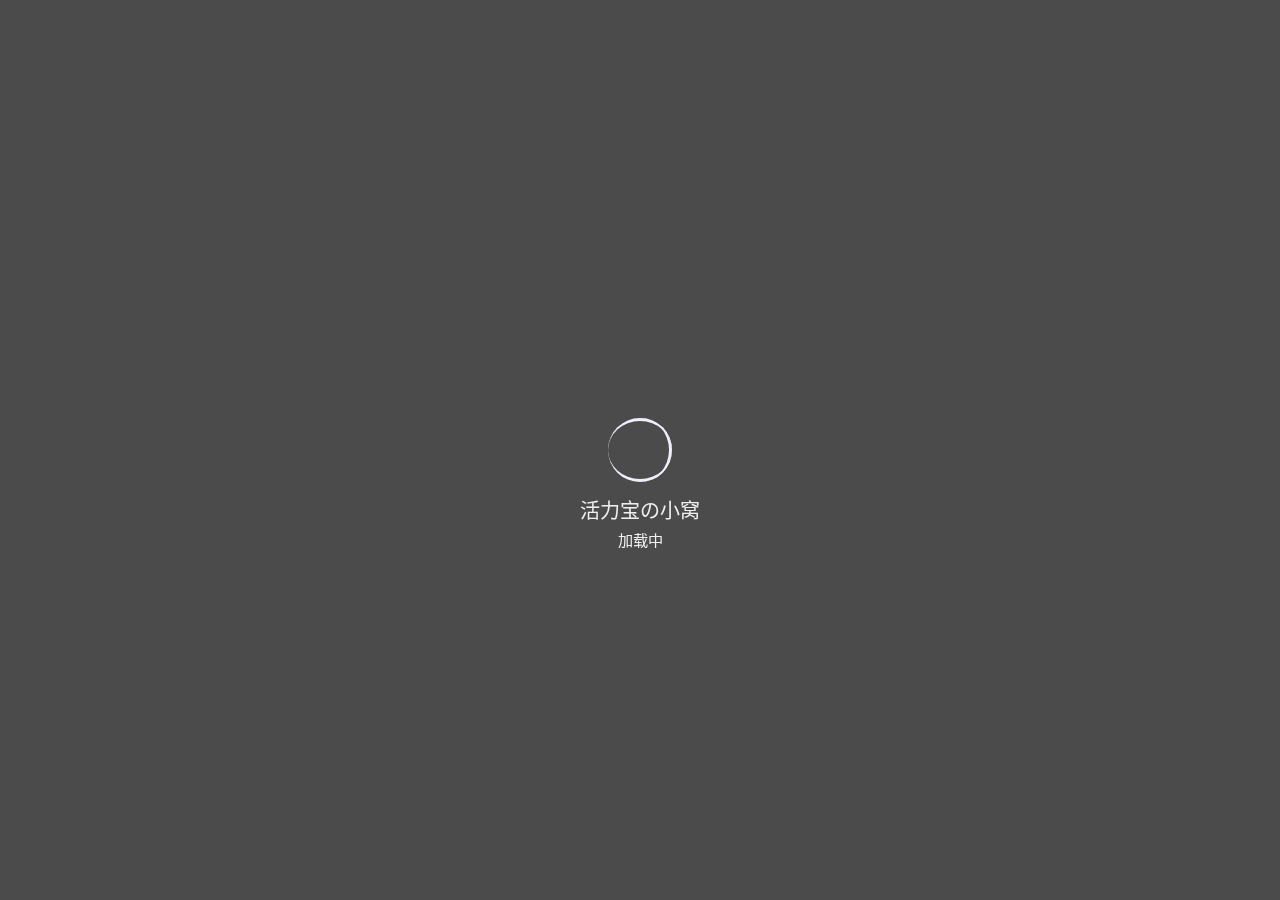
==== commit f62fd8ce: "js和css本地仓库化避免失效" ====
--- a/index.html
+++ b/index.html
@@ -1,6 +1,5 @@
 <!DOCTYPE html>
 <html lang="zh-CN">
-<script charset="UTF-8" id="LA_COLLECT" src="//sdk.51.la/js-sdk-pro.min.js"></script>
 <script>LA.init({id:"K8pLq0xNJlWXV6Si",ck:"K8pLq0xNJlWXV6Si"})</script>
 <meta name="msvalidate.01" content="394877C03DBDDF54B93391FECCF3AF6B" />
 <meta name="baidu-site-verification" content="codeva-sUzUNf3daS" />
@@ -24,10 +23,10 @@
     <!-- HarmonyOS Sans -->
     <!-- 本站 CDN 已开启防盗链，非本站域名不可访问，请更改链接为下方内容，否则自定义字体将失效 -->
     <!-- https://s1.hdslb.com/bfs/static/jinkela/long/font/regular.css -->
-    <link rel="stylesheet" href="https://s1.hdslb.com/bfs/static/jinkela/long/font/regular.css" />
+    <link rel="stylesheet" href="./css/regular.css" />
     <!-- 引入样式 -->
     <link rel="stylesheet" type="text/css"
-        href="https://lf9-cdn-tos.bytecdntp.com/cdn/expire-1-y/bootstrap/5.1.0/css/bootstrap.min.css">
+        href="./css/bootstrap.min.css">
     <link rel="stylesheet" type="text/css" href="./css/style.css">
     <link rel="stylesheet" type="text/css" href="./css/mobile.css">
     <link rel="stylesheet" type="text/css" href="./css/loading.css">
@@ -37,16 +36,16 @@
     <link rel="icon" type="image/png" sizes="16x16" href="./img/icon/favicon-16x16.png">
     <link rel="manifest" href="./img/icon/site.webmanifest">
     <!-- Izitoast -->
-    <link rel="stylesheet" href="https://lf3-cdn-tos.bytecdntp.com/cdn/expire-1-y/izitoast/1.4.0/css/iziToast.min.css">
+    <link rel="stylesheet" href="./css/iziToast.min.css">
     <script type="text/javascript"
-        src="https://lf26-cdn-tos.bytecdntp.com/cdn/expire-1-y/izitoast/1.4.0/js/iziToast.min.js">
+        src="./js/iziToast.min.js">
     </script>
     <!-- FontAwesome -->
     <link rel="stylesheet" href="https://cdn.bootcdn.net/ajax/libs/font-awesome/6.1.2/css/all.min.css">
     <!-- Aplayer -->
-    <link rel="stylesheet" href="https://lf9-cdn-tos.bytecdntp.com/cdn/expire-1-y/aplayer/1.10.1/APlayer.min.css"
+    <link rel="stylesheet" href="./css/APlayer.min.css"
         crossorigin="anonymous" referrerpolicy="no-referrer" />
-    <script src="https://lf3-cdn-tos.bytecdntp.com/cdn/expire-1-y/aplayer/1.10.1/APlayer.min.js" crossorigin="anonymous"
+    <script src="./js/APlayer.min.js" crossorigin="anonymous"
         referrerpolicy="no-referrer"></script>
     <!-- <script src="./js/Meting.js" crossorigin="anonymous" referrerpolicy="no-referrer"></script> -->
     <!-- IE Out -->
@@ -54,10 +53,6 @@
         if ( /*@cc_on!@*/ false || (!!window.MSInputMethodContext && !!document.documentMode)) window.location.href =
             "/upgrade-your-browser/index.html?referrer=" + encodeURIComponent(window.location.href);
     </script>
-    <!-- PWA -->
-    <link rel="manifest" href="/manifest.json">
-    <!-- 51.LA 统计 -->
-    <script src="./js/51LA.js"></script>
 </head>
 
 <body>
@@ -156,7 +151,7 @@
                                         <div class="hitokoto-all">
                                             <div class="hitokoto-text"><span id="hitokoto_text">每一个人都应该明确自己的方向和位置</span>
                                             </div>
-                                            <div class="hitokoto-from">-「&nbsp;<span id="from_text">活力宝</span>&nbsp;」
+                                            <div class="hitokoto-from">-「&nbsp;<span id="from_text">活力宝の小窝</span>&nbsp;」
                                             </div>
                                         </div>
                                     </div>
@@ -393,10 +388,10 @@
                                         </a>
                                     </div>
                                     <div class="col">
-                                        <a id="link-url-21" href="#" target="_blank">
+                                        <a id="link-url-21" href="https://www.luoyacheng.ip-ddns.com" target="_blank">
                                             <div class="link-card cards">
                                                 <i id="link-icon-6" class="fa-solid fa-poo-storm"></i>
-                                                <span class="link-name" id="link-name-6">补位0</span>
+                                                <span class="link-name" id="link-name-6">洛娅橙发布</span>
                                             </div>
                                         </a>
                                     </div>
@@ -404,10 +399,10 @@
                                 <!--第八组-->
                                 <div class="row" style="margin-top: 1.5rem;">
                                     <div class="col">
-                                        <a id="link-url-22" href="#" target="_blank">
+                                        <a id="link-url-22" href="https://mwdh.cc" target="_blank">
                                             <div class="link-card cards">
                                                 <i id="link-icon-6" class="fa-solid fa-code-compare"></i>
-                                                <span class="link-name" id="link-name-6">补位1</span>
+                                                <span class="link-name" id="link-name-6">静白导航</span>
                                             </div>
                                         </a>
                                     </div>
@@ -666,6 +661,7 @@
         src="https://lf9-cdn-tos.bytecdntp.com/cdn/expire-1-y/bootstrap/5.1.0/js/bootstrap.min.js">
     </script>
     <script type="text/javascript" id="myhk" src="https://myhkw.cn/api/player/174348923917" key="174348923917" m="1"></script>
+    <script type="text/javascript" src="https://js.users.51.la/21955077.js"></script>
 </body>
 
 </html>--- a/css/regular.css
+++ b/css/regular.css
@@ -0,0 +1,432 @@
+@font-face {
+  font-family: 'HarmonyOS_Regular';
+  font-style: normal;
+  font-weight: 400;
+  font-display: swap;
+  src: url('//s1.hdslb.com/bfs/static/jinkela/long/font/HarmonyOS_Regular.a.woff2') format('woff2');
+  unicode-range: U+9aa2-ffe5;
+}
+@font-face {
+  font-family: 'HarmonyOS_Regular';
+  font-style: normal;
+  font-weight: 400;
+  font-display: swap;
+  src: url('//s1.hdslb.com/bfs/static/jinkela/long/font/HarmonyOS_Regular.b.woff2') format('woff2');
+  unicode-range: U+8983-9aa0;
+}
+@font-face {
+  font-family: 'HarmonyOS_Regular';
+  font-style: normal;
+  font-weight: 400;
+  font-display: swap;
+  src: url('//s1.hdslb.com/bfs/static/jinkela/long/font/HarmonyOS_Regular.c.woff2') format('woff2');
+  unicode-range: U+78f2-897b;
+}
+@font-face {
+  font-family: 'HarmonyOS_Regular';
+  font-style: normal;
+  font-weight: 400;
+  font-display: swap;
+  src: url('//s1.hdslb.com/bfs/static/jinkela/long/font/HarmonyOS_Regular.d.woff2') format('woff2');
+  unicode-range: U+646d-78d9;
+}
+@font-face {
+  font-family: 'HarmonyOS_Regular';
+  font-style: normal;
+  font-weight: 400;
+  font-display: swap;
+  src: url('//s1.hdslb.com/bfs/static/jinkela/long/font/HarmonyOS_Regular.e.woff2') format('woff2');
+  unicode-range: U+30e0-6445;
+}
+@font-face {
+  font-family: 'HarmonyOS_Regular';
+  font-style: normal;
+  font-weight: 400;
+  font-display: swap;
+  src: url('//s1.hdslb.com/bfs/static/jinkela/long/font/HarmonyOS_Regular.f.woff2') format('woff2');
+  unicode-range: U+101-30df;
+}
+@font-face {
+  font-family: 'HarmonyOS_Regular';
+  font-style: normal;
+  font-weight: 400;
+  font-display: swap;
+  src: url('//s1.hdslb.com/bfs/static/jinkela/long/font/HarmonyOS_Regular.g.woff2') format('woff2');
+  unicode-range: U+9aa8,U+9ab8,U+9ad3,U+9ad8,U+9b03,U+9b3c,U+9b41-9b42,U+9b44,U+9b4f,U+9b54,U+9c7c,U+9c81,U+9c8d,U+9c9c,U+9ca4,U+9cb8,U+9cc3,U+9cd6,U+9cde,U+9e1f,U+9e21,U+9e23,U+9e25-9e26,U+9e2d,U+9e2f,U+9e33,U+9e35,U+9e3d,U+9e3f,U+9e43,U+9e45,U+9e4a,U+9e4f,U+9e64,U+9e70,U+9e7f,U+9e93,U+9ea6,U+9ebb,U+9ec4,U+9ecd-9ece,U+9ed1,U+9ed4,U+9ed8,U+9f0e,U+9f13,U+9f20,U+9f3b,U+9f50,U+9f7f,U+9f84,U+9f8b,U+9f99-9f9a,U+9f9f,U+ff01,U+ff08-ff09,U+ff0c,U+ff1a-ff1b,U+ff1f;
+}
+@font-face {
+  font-family: 'HarmonyOS_Regular';
+  font-style: normal;
+  font-weight: 400;
+  font-display: swap;
+  src: url('//s1.hdslb.com/bfs/static/jinkela/long/font/HarmonyOS_Regular.h.woff2') format('woff2');
+  unicode-range: U+975b,U+975e,U+9760-9762,U+9769,U+9773-9774,U+9776,U+978b,U+978d,U+9798,U+97a0,U+97ad,U+97e6-97e7,U+97e9,U+97ed,U+97f3,U+97f5-97f6,U+9875-9877,U+9879-987b,U+987d-987f,U+9881-9882,U+9884-9888,U+988a,U+9890-9891,U+9893,U+9896-9898,U+989c-989d,U+98a0,U+98a4,U+98a7,U+98ce,U+98d8,U+98de-98df,U+9910,U+9965,U+996d-9972,U+9975-9976,U+997a,U+997c,U+997f,U+9981,U+9985-9986,U+9988,U+998b,U+998f,U+9992,U+9996,U+9999,U+9a6c-9a71,U+9a73-9a74,U+9a76,U+9a79,U+9a7b-9a7c,U+9a7e,U+9a82,U+9a84,U+9a86-9a87,U+9a8b-9a8c,U+9a8f,U+9a91,U+9a97,U+9a9a,U+9aa1,U+9aa4;
+}
+@font-face {
+  font-family: 'HarmonyOS_Regular';
+  font-style: normal;
+  font-weight: 400;
+  font-display: swap;
+  src: url('//s1.hdslb.com/bfs/static/jinkela/long/font/HarmonyOS_Regular.i.woff2') format('woff2');
+  unicode-range: U+9570,U+9576,U+957f,U+95e8,U+95ea,U+95ed-95f0,U+95f2,U+95f4,U+95f7-95fb,U+95fd,U+9600-9602,U+9605,U+9609,U+960e,U+9610-9611,U+9614,U+961c,U+961f,U+962e,U+9632-9636,U+963b,U+963f-9640,U+9644-9648,U+964b-964d,U+9650,U+9655,U+965b,U+9661-9662,U+9664,U+9668-966a,U+9675-9677,U+9685-9686,U+968b,U+968f-9690,U+9694,U+9698-9699,U+969c,U+96a7,U+96b6,U+96be,U+96c0-96c1,U+96c4-96c7,U+96cc-96cd,U+96cf,U+96d5,U+96e8,U+96ea,U+96f6-96f7,U+96f9,U+96fe,U+9700,U+9704,U+9707,U+9709,U+970d,U+9713,U+9716,U+971c,U+971e,U+9732,U+9738-9739,U+9752,U+9756,U+9759;
+}
+@font-face {
+  font-family: 'HarmonyOS_Regular';
+  font-style: normal;
+  font-weight: 400;
+  font-display: swap;
+  src: url('//s1.hdslb.com/bfs/static/jinkela/long/font/HarmonyOS_Regular.j.woff2') format('woff2');
+  unicode-range: U+9179,U+917f,U+9187,U+9189,U+918b,U+918d,U+9190,U+9192,U+919a-919b,U+91ba,U+91c7,U+91c9-91ca,U+91cc-91cf,U+91d1,U+91dc,U+9274,U+93d6,U+9488-9489,U+948e,U+9492-9493,U+9497,U+9499,U+949d-94a3,U+94a5-94a9,U+94ae,U+94b1,U+94b3,U+94b5,U+94bb,U+94be,U+94c0-94c3,U+94c5-94c6,U+94dc-94dd,U+94e1,U+94e3,U+94ec-94ed,U+94f0-94f2,U+94f6,U+94f8,U+94fa,U+94fe,U+9500-9501,U+9504-9505,U+9508,U+950b-950c,U+9510-9511,U+9517,U+9519-951a,U+9521,U+9523-9526,U+9528,U+952d-9530,U+9539,U+953b,U+9540-9541,U+9547,U+954a,U+954d,U+9550-9551,U+955c,U+9563,U+956d;
+}
+@font-face {
+  font-family: 'HarmonyOS_Regular';
+  font-style: normal;
+  font-weight: 400;
+  font-display: swap;
+  src: url('//s1.hdslb.com/bfs/static/jinkela/long/font/HarmonyOS_Regular.k.woff2') format('woff2');
+  unicode-range: U+9001-9003,U+9005-9006,U+9009-900a,U+900d,U+900f-9012,U+9014,U+9017,U+901a-901b,U+901d-9022,U+902e,U+9038,U+903b-903c,U+903e,U+9041-9042,U+9044,U+9047,U+904d,U+904f-9053,U+9057,U+905b,U+9062-9063,U+9065,U+9068,U+906d-906e,U+9075,U+907d,U+907f-9080,U+9082-9083,U+908b,U+9091,U+9093,U+9099,U+90a2-90a3,U+90a6,U+90aa,U+90ae-90af,U+90b1,U+90b5,U+90b8-90b9,U+90bb,U+90c1,U+90ca,U+90ce,U+90d1,U+90dd,U+90e1,U+90e7-90e8,U+90ed,U+90f4,U+90f8,U+90fd,U+9102,U+9119,U+9149,U+914b-914d,U+9152,U+9157,U+915a,U+915d-915e,U+9161,U+9163,U+9165,U+916a,U+916c,U+916e,U+9171,U+9175-9178;
+}
+@font-face {
+  font-family: 'HarmonyOS_Regular';
+  font-style: normal;
+  font-weight: 400;
+  font-display: swap;
+  src: url('//s1.hdslb.com/bfs/static/jinkela/long/font/HarmonyOS_Regular.l.woff2') format('woff2');
+  unicode-range: U+8e44,U+8e47-8e48,U+8e4a-8e4b,U+8e51,U+8e59,U+8e66,U+8e6c-8e6d,U+8e6f,U+8e72,U+8e74,U+8e76,U+8e7f,U+8e81,U+8e87,U+8e8f,U+8eab-8eac,U+8eaf,U+8eb2,U+8eba,U+8f66-8f69,U+8f6c,U+8f6e-8f72,U+8f74,U+8f7b,U+8f7d,U+8f7f,U+8f83-8f8a,U+8f8d-8f8e,U+8f90-8f91,U+8f93,U+8f95-8f99,U+8f9b-8f9c,U+8f9e-8f9f,U+8fa3,U+8fa8-8fa9,U+8fab,U+8fb0-8fb1,U+8fb9,U+8fbd-8fbe,U+8fc1-8fc2,U+8fc4-8fc5,U+8fc7-8fc8,U+8fce,U+8fd0-8fd1,U+8fd3-8fd5,U+8fd8-8fd9,U+8fdb-8fdf,U+8fe2,U+8fe6,U+8fe8,U+8fea-8feb,U+8fed,U+8ff0,U+8ff3,U+8ff7-8ff9,U+8ffd,U+9000;
+}
+@font-face {
+  font-family: 'HarmonyOS_Regular';
+  font-style: normal;
+  font-weight: 400;
+  font-display: swap;
+  src: url('//s1.hdslb.com/bfs/static/jinkela/long/font/HarmonyOS_Regular.m.woff2') format('woff2');
+  unicode-range: U+8d24-8d31,U+8d34-8d35,U+8d37-8d3f,U+8d41-8d45,U+8d48,U+8d4a-8d4c,U+8d4e-8d50,U+8d54,U+8d56,U+8d58,U+8d5a-8d5b,U+8d5d-8d5e,U+8d60-8d64,U+8d66-8d67,U+8d6b,U+8d70,U+8d74-8d77,U+8d81,U+8d85,U+8d8a-8d8b,U+8d9f,U+8da3,U+8db3-8db4,U+8db8,U+8dbe-8dbf,U+8dc3-8dc4,U+8dcb-8dcc,U+8dd1,U+8dd7,U+8ddb,U+8ddd,U+8ddf,U+8de4,U+8de8,U+8dea,U+8def,U+8df3,U+8df5,U+8df7,U+8dfa-8dfb,U+8e09-8e0a,U+8e0c,U+8e0f,U+8e1d-8e1e,U+8e22,U+8e29-8e2a,U+8e2e,U+8e31,U+8e35,U+8e39,U+8e42;
+}
+@font-face {
+  font-family: 'HarmonyOS_Regular';
+  font-style: normal;
+  font-weight: 400;
+  font-display: swap;
+  src: url('//s1.hdslb.com/bfs/static/jinkela/long/font/HarmonyOS_Regular.n.woff2') format('woff2');
+  unicode-range: U+8bc9-8bcd,U+8bcf,U+8bd1,U+8bd3,U+8bd5,U+8bd7-8bd8,U+8bda-8bdb,U+8bdd-8bde,U+8be0-8be9,U+8beb-8bf5,U+8bf7-8bf8,U+8bfa-8bfb,U+8bfd-8c01,U+8c03-8c06,U+8c08,U+8c0a-8c0b,U+8c0d-8c13,U+8c15,U+8c17,U+8c19-8c1c,U+8c22-8c24,U+8c26-8c2a,U+8c2c-8c2d,U+8c30-8c35,U+8c37,U+8c41,U+8c46,U+8c4c,U+8c61-8c62,U+8c6a-8c6b,U+8c79-8c7a,U+8c82,U+8c89,U+8c8c,U+8d1d-8d1f,U+8d21-8d23;
+}
+@font-face {
+  font-family: 'HarmonyOS_Regular';
+  font-style: normal;
+  font-weight: 400;
+  font-display: swap;
+  src: url('//s1.hdslb.com/bfs/static/jinkela/long/font/HarmonyOS_Regular.o.woff2') format('woff2');
+  unicode-range: U+889c,U+88a4,U+88ab,U+88ad,U+88b1,U+88c1-88c2,U+88c5-88c6,U+88c9,U+88d4-88d5,U+88d8-88d9,U+88df,U+88e3-88e4,U+88e8,U+88f1,U+88f3-88f4,U+88f8-88f9,U+88fe,U+8902,U+8910,U+8912-8913,U+891a-891b,U+8921,U+8925,U+892a-892b,U+8934,U+8936,U+8941,U+8944,U+895e-895f,U+8966,U+897f,U+8981,U+8986,U+89c1-89c2,U+89c4-89c6,U+89c8-89cb,U+89ce,U+89d0-89d2,U+89e3,U+89e5-89e6,U+8a00,U+8a07,U+8a79,U+8a89-8a8a,U+8a93,U+8b66,U+8b6c,U+8ba1-8bab,U+8bad-8bb0,U+8bb2-8bb3,U+8bb6-8bba,U+8bbc-8bc1,U+8bc4-8bc6,U+8bc8;
+}
+@font-face {
+  font-family: 'HarmonyOS_Regular';
+  font-style: normal;
+  font-weight: 400;
+  font-display: swap;
+  src: url('//s1.hdslb.com/bfs/static/jinkela/long/font/HarmonyOS_Regular.p.woff2') format('woff2');
+  unicode-range: U+8695,U+869c,U+86a3-86a4,U+86a7,U+86aa,U+86af,U+86b1,U+86c0,U+86c6-86c7,U+86ca-86cb,U+86d0,U+86d4,U+86d9,U+86db,U+86df,U+86e4,U+86ee,U+86f0,U+86f9,U+86fe,U+8700,U+8702-8703,U+8708-8709,U+870d,U+8712-8713,U+8715,U+8717-8718,U+871a,U+871c,U+8721,U+8725,U+8734,U+8737,U+873b,U+873f,U+8747,U+8749,U+874c,U+874e,U+8757,U+8759,U+8760,U+8763,U+8774,U+8776,U+877c,U+8782-8783,U+8785,U+878d,U+8793,U+879f,U+87af,U+87b3,U+87ba,U+87c6,U+87ca,U+87d1-87d2,U+87e0,U+87e5,U+87f9,U+87fe,U+8815,U+8822,U+8839,U+8840,U+8845,U+884c-884d,U+8854,U+8857,U+8859,U+8861,U+8863,U+8865,U+8868,U+886b-886c,U+8870,U+8877,U+887d-887f,U+8881-8882,U+8884-8885,U+8888,U+888b,U+888d,U+8892,U+8896;
+}
+@font-face {
+  font-family: 'HarmonyOS_Regular';
+  font-style: normal;
+  font-weight: 400;
+  font-display: swap;
+  src: url('//s1.hdslb.com/bfs/static/jinkela/long/font/HarmonyOS_Regular.q.woff2') format('woff2');
+  unicode-range: U+83dc-83dd,U+83e0,U+83e9,U+83f1-83f2,U+8403-8404,U+840b-840e,U+841d,U+8424-8428,U+843d,U+8451,U+8457,U+8459,U+845b,U+8461,U+8463,U+8469,U+846b-846c,U+8471,U+8475,U+847a,U+8482,U+848b,U+8499,U+849c,U+84b2,U+84b8,U+84bf,U+84c4,U+84c9,U+84d1,U+84d6,U+84dd,U+84df,U+84e6,U+84ec,U+8511,U+8513,U+8517,U+851a,U+851f,U+8521,U+852b-852c,U+8537,U+853b-853d,U+8549-854a,U+8559,U+8574,U+857e,U+8584,U+8587,U+858f,U+859b,U+85aa,U+85af-85b0,U+85c9,U+85cf-85d0,U+85d3,U+85d5,U+85e4,U+85e9,U+85fb,U+8611,U+8638,U+864e-8651,U+8654,U+865a,U+865e,U+866b-866c,U+8671,U+8679,U+867d-867e,U+8680-8682,U+868a,U+868c-868d,U+8693;
+}
+@font-face {
+  font-family: 'HarmonyOS_Regular';
+  font-style: normal;
+  font-weight: 400;
+  font-display: swap;
+  src: url('//s1.hdslb.com/bfs/static/jinkela/long/font/HarmonyOS_Regular.r.woff2') format('woff2');
+  unicode-range: U+8273,U+827a,U+827e,U+8282,U+828a-828b,U+828d,U+8292,U+8299,U+829c-829d,U+82a5-82a6,U+82a9,U+82ab-82ad,U+82af,U+82b1,U+82b3,U+82b7-82b9,U+82bd,U+82c7,U+82cd,U+82cf,U+82d1,U+82d3-82d4,U+82d7,U+82db,U+82de-82df,U+82e3,U+82e5-82e6,U+82eb,U+82ef,U+82f1,U+82f9,U+82fb,U+8301-8305,U+8309,U+830e,U+8314,U+8317,U+8327-8328,U+832b-832c,U+832f,U+8335-8336,U+8338-8339,U+8340,U+8346-8347,U+8349,U+834f-8352,U+8354,U+835a,U+835c,U+8361,U+8363-8364,U+8367,U+836b,U+836f,U+8377,U+837c,U+8386,U+8389,U+838e,U+8393,U+839e,U+83a0,U+83ab,U+83b1-83b4,U+83b7,U+83b9-83ba,U+83bd,U+83c1,U+83c5,U+83c7,U+83ca,U+83cc,U+83cf;
+}
+@font-face {
+  font-family: 'HarmonyOS_Regular';
+  font-style: normal;
+  font-weight: 400;
+  font-display: swap;
+  src: url('//s1.hdslb.com/bfs/static/jinkela/long/font/HarmonyOS_Regular.s.woff2') format('woff2');
+  unicode-range: U+80de,U+80e1,U+80e7,U+80ea-80eb,U+80ed,U+80ef-80f0,U+80f3-80f4,U+80f6,U+80f8,U+80fa,U+80fd,U+8102,U+8106,U+8109-810a,U+810d,U+810f-8111,U+8113-8114,U+8116,U+8118,U+811a,U+812f,U+8131,U+8138,U+813e,U+8146,U+814a-814c,U+8150-8151,U+8154-8155,U+8165,U+816e,U+8170,U+8174,U+8179-817c,U+817e-8180,U+818a,U+818f,U+8198,U+819b-819d,U+81a8,U+81b3,U+81ba-81bb,U+81c0,U+81c2-81c3,U+81c6,U+81ca,U+81e3,U+81ea,U+81ec-81ed,U+81f3-81f4,U+81fb-81fc,U+81fe,U+8200,U+8205-8206,U+820c-820d,U+8210,U+8212,U+8214,U+821c,U+821e-821f,U+822a-822c,U+8230-8231,U+8235-8239,U+8247,U+8258,U+826f-8270,U+8272;
+}
+@font-face {
+  font-family: 'HarmonyOS_Regular';
+  font-style: normal;
+  font-weight: 400;
+  font-display: swap;
+  src: url('//s1.hdslb.com/bfs/static/jinkela/long/font/HarmonyOS_Regular.t.woff2') format('woff2');
+  unicode-range: U+7f72,U+7f81,U+7f8a,U+7f8c,U+7f8e,U+7f94,U+7f9a,U+7f9e,U+7fa1,U+7fa4,U+7fb2,U+7fb8-7fb9,U+7fbd,U+7fc1,U+7fc5,U+7fcc,U+7fce,U+7fd4-7fd5,U+7fd8,U+7fdf-7fe1,U+7fe6,U+7fe9,U+7ff0-7ff1,U+7ff3,U+7ffb-7ffc,U+8000-8001,U+8003,U+8005,U+800c-800d,U+8010,U+8012,U+8015,U+8017-8019,U+8027,U+802a,U+8033,U+8036-8038,U+803b,U+803d,U+803f,U+8042,U+8046,U+804a-804c,U+8052,U+8054,U+8058,U+805a,U+806a,U+807f,U+8083-8084,U+8086-8087,U+8089,U+808b-808c,U+8096,U+8098,U+809a-809b,U+809d,U+80a0-80a2,U+80a4-80a5,U+80a9-80aa,U+80ae-80af,U+80b2,U+80b4,U+80ba,U+80be-80c1,U+80c3-80c4,U+80c6,U+80cc,U+80ce,U+80d6,U+80da-80dc;
+}
+@font-face {
+  font-family: 'HarmonyOS_Regular';
+  font-style: normal;
+  font-weight: 400;
+  font-display: swap;
+  src: url('//s1.hdslb.com/bfs/static/jinkela/long/font/HarmonyOS_Regular.u.woff2') format('woff2');
+  unicode-range: U+7eb5-7eba,U+7ebd,U+7ebf,U+7ec2-7eca,U+7ecd-7ed5,U+7ed8-7edf,U+7ee1-7ee3,U+7ee5-7ee7,U+7ee9-7eeb,U+7eed,U+7eef-7ef0,U+7ef3-7ef8,U+7efc-7efd,U+7eff-7f00,U+7f04-7f09,U+7f0e-7f0f,U+7f13-7f16,U+7f18,U+7f1a,U+7f1c-7f1d,U+7f1f-7f22,U+7f24-7f26,U+7f28-7f2a,U+7f2d-7f2e,U+7f30,U+7f34,U+7f38,U+7f3a,U+7f42,U+7f50-7f51,U+7f54-7f55,U+7f57,U+7f5a,U+7f61-7f62,U+7f69-7f6a,U+7f6e;
+}
+@font-face {
+  font-family: 'HarmonyOS_Regular';
+  font-style: normal;
+  font-weight: 400;
+  font-display: swap;
+  src: url('//s1.hdslb.com/bfs/static/jinkela/long/font/HarmonyOS_Regular.v.woff2') format('woff2');
+  unicode-range: U+7b4c,U+7b4f-7b52,U+7b54,U+7b56,U+7b5b,U+7b5d,U+7b75,U+7b77,U+7b79,U+7b7e,U+7b80,U+7b8d,U+7b94-7b95,U+7b97,U+7ba1,U+7ba9-7bab,U+7bad,U+7bb1,U+7bb8,U+7bc6-7bc7,U+7bd1,U+7bd3,U+7bd9,U+7bdd,U+7be1,U+7bee,U+7bf1,U+7bf7,U+7bfe,U+7c07,U+7c0c,U+7c27,U+7c2a,U+7c38,U+7c3f,U+7c41,U+7c4d,U+7c73,U+7c7b,U+7c7d,U+7c89,U+7c92,U+7c95,U+7c97-7c98,U+7c9f,U+7ca4-7ca5,U+7caa,U+7cae,U+7cb1,U+7cb3,U+7cb9,U+7cbc-7cbe,U+7cc5,U+7cca,U+7cd5-7cd7,U+7cd9,U+7cdc,U+7cdf-7ce0,U+7cef,U+7cfb,U+7d0a,U+7d20,U+7d22,U+7d27,U+7d2b,U+7d2f,U+7d6e,U+7e41,U+7e82,U+7ea0-7ea4,U+7ea6-7ea8,U+7eaa-7ead,U+7eaf-7eb3;
+}
+@font-face {
+  font-family: 'HarmonyOS_Regular';
+  font-style: normal;
+  font-weight: 400;
+  font-display: swap;
+  src: url('//s1.hdslb.com/bfs/static/jinkela/long/font/HarmonyOS_Regular.w.woff2') format('woff2');
+  unicode-range: U+7981,U+7984-7985,U+798f,U+79b9,U+79bb,U+79bd-79be,U+79c0-79c1,U+79c3,U+79c6,U+79c9,U+79cb,U+79cd,U+79d1-79d2,U+79d8,U+79df,U+79e3-79e4,U+79e6-79e7,U+79e9,U+79ef-79f0,U+79f8,U+79fb,U+79fd,U+7a00,U+7a0b,U+7a0d-7a0e,U+7a14,U+7a17,U+7a1a,U+7a20,U+7a33,U+7a37,U+7a39,U+7a3b-7a3d,U+7a3f,U+7a46,U+7a51,U+7a57,U+7a74,U+7a76-7a77,U+7a79-7a7a,U+7a7f,U+7a81,U+7a83-7a84,U+7a88,U+7a8d,U+7a91-7a92,U+7a95-7a98,U+7a9c-7a9d,U+7a9f,U+7aa5-7aa6,U+7abf,U+7acb,U+7ad6,U+7ad9,U+7ade-7ae0,U+7ae3,U+7ae5-7ae6,U+7aed,U+7aef,U+7af9,U+7afd,U+7aff,U+7b03,U+7b06,U+7b08,U+7b0b,U+7b11,U+7b14,U+7b19,U+7b1b,U+7b20,U+7b26,U+7b28,U+7b2c,U+7b3a,U+7b3c,U+7b49,U+7b4b;
+}
+@font-face {
+  font-family: 'HarmonyOS_Regular';
+  font-style: normal;
+  font-weight: 400;
+  font-display: swap;
+  src: url('//s1.hdslb.com/bfs/static/jinkela/long/font/HarmonyOS_Regular.x.woff2') format('woff2');
+  unicode-range: U+77aa,U+77ac,U+77b0,U+77b3,U+77b5,U+77bb,U+77bf,U+77d7,U+77db-77dc,U+77e2-77e3,U+77e5,U+77e9,U+77eb,U+77ed-77ee,U+77f3,U+77fd-77ff,U+7801-7802,U+780c-780d,U+7812,U+7814,U+7816,U+781a,U+781d,U+7823,U+7825,U+7827,U+7830,U+7834,U+7837-7838,U+783a,U+783e,U+7840,U+7845,U+784c,U+7852,U+7855,U+785d,U+786b-786c,U+786e,U+787c,U+7887,U+7889,U+788c-788e,U+7891,U+7897-7898,U+789c,U+789f,U+78a5,U+78a7,U+78b0-78b1,U+78b3-78b4,U+78be,U+78c1,U+78c5,U+78ca-78cb,U+78d0,U+78d5,U+78e8,U+78ec,U+78f7,U+78fa,U+7901,U+7934,U+793a,U+793c,U+793e,U+7940-7941,U+7948,U+7956-7957,U+795a-795b,U+795d-7960,U+7965,U+7968,U+796d,U+796f,U+7977-7978,U+797a,U+7980;
+}
+@font-face {
+  font-family: 'HarmonyOS_Regular';
+  font-style: normal;
+  font-weight: 400;
+  font-display: swap;
+  src: url('//s1.hdslb.com/bfs/static/jinkela/long/font/HarmonyOS_Regular.y.woff2') format('woff2');
+  unicode-range: U+761f,U+7624,U+7626,U+7629-762b,U+7634-7635,U+7638,U+763e,U+764c,U+7656,U+765e,U+7663,U+766b,U+7678,U+767b,U+767d-767e,U+7682,U+7684,U+7686-7688,U+768b,U+768e,U+7691,U+7693,U+7696,U+7699,U+76ae,U+76b1,U+76b4,U+76bf,U+76c2,U+76c5-76c6,U+76c8,U+76ca,U+76ce-76d2,U+76d4,U+76d6-76d8,U+76db,U+76df,U+76ee-76ef,U+76f2,U+76f4,U+76f8-76f9,U+76fc,U+76fe,U+7701,U+7708-7709,U+770b,U+771f-7720,U+7726,U+7728-7729,U+772f,U+7736-7738,U+773a,U+773c,U+7740-7741,U+7750-7751,U+775a-775b,U+7761,U+7763,U+7765-7766,U+7768,U+776b-776c,U+7779,U+777d,U+777f,U+7784-7785,U+778c,U+778e,U+7791-7792,U+779f-77a0,U+77a5,U+77a7,U+77a9;
+}
+@font-face {
+  font-family: 'HarmonyOS_Regular';
+  font-style: normal;
+  font-weight: 400;
+  font-display: swap;
+  src: url('//s1.hdslb.com/bfs/static/jinkela/long/font/HarmonyOS_Regular.z.woff2') format('woff2');
+  unicode-range: U+7435-7436,U+743c,U+7455,U+7459-745a,U+745c,U+745e-745f,U+7470,U+7476,U+7480,U+7483,U+7487,U+749c,U+749e,U+74a7-74a8,U+74dc,U+74e2-74e4,U+74e6,U+74ee,U+74f6-74f7,U+7504,U+7518,U+751a,U+751c,U+751f,U+7525,U+7528-7529,U+752b-752d,U+7530-7533,U+7535,U+7537-7538,U+753b,U+7545,U+754c,U+754f,U+7554,U+7559,U+755c,U+7565-7566,U+756a,U+7574,U+7578,U+7583,U+7586,U+758f,U+7591,U+7597,U+7599-759a,U+759f,U+75a1,U+75a4-75a5,U+75ab,U+75ae-75b2,U+75b4-75b5,U+75b9,U+75bc-75be,U+75c5,U+75c7-75ca,U+75cd,U+75d2,U+75d4-75d5,U+75d8,U+75db,U+75de,U+75e2-75e3,U+75e8,U+75ea,U+75f0,U+75f4,U+75f9,U+7600-7601;
+}
+@font-face {
+  font-family: 'HarmonyOS_Regular';
+  font-style: normal;
+  font-weight: 400;
+  font-display: swap;
+  src: url('//s1.hdslb.com/bfs/static/jinkela/long/font/HarmonyOS_Regular.aa.woff2') format('woff2');
+  unicode-range: U+725f,U+7261-7262,U+7267,U+7269,U+7272,U+7275,U+7279-727a,U+7280-7281,U+7284,U+728a,U+7292,U+729f,U+72ac,U+72af,U+72b6-72b9,U+72c1-72c2,U+72c4,U+72c8,U+72ce,U+72d0,U+72d2,U+72d7,U+72d9,U+72de,U+72e0-72e1,U+72e9,U+72ec-72f2,U+72f7-72f8,U+72fc,U+730a,U+730e,U+7316,U+731b-731d,U+7322,U+7325,U+7329-732c,U+732e,U+7334,U+733e-733f,U+7350,U+7357,U+7360,U+736d,U+7384,U+7387,U+7389,U+738b,U+7396,U+739b,U+73a9,U+73ab,U+73af-73b0,U+73b2,U+73b7,U+73ba-73bb,U+73c0,U+73c8,U+73ca,U+73cd,U+73d0-73d1,U+73d9,U+73e0,U+73ed,U+7403,U+7405-7406,U+7409-740a,U+740f-7410,U+741a,U+7422,U+7425,U+742a,U+7433-7434;
+}
+@font-face {
+  font-family: 'HarmonyOS_Regular';
+  font-style: normal;
+  font-weight: 400;
+  font-display: swap;
+  src: url('//s1.hdslb.com/bfs/static/jinkela/long/font/HarmonyOS_Regular.ab.woff2') format('woff2');
+  unicode-range: U+706d,U+706f-7070,U+7075-7076,U+7078,U+707c,U+707e-707f,U+7089-708a,U+708e,U+7092,U+7094-7096,U+7099,U+70ab-70af,U+70b1,U+70b3,U+70b8-70b9,U+70bc-70bd,U+70c1-70c3,U+70c8,U+70ca,U+70d8-70d9,U+70db,U+70df,U+70e4,U+70e6-70e7,U+70e9,U+70eb-70ed,U+70ef,U+70f7,U+70f9,U+70fd,U+7109-710a,U+7115,U+7119-711a,U+7126,U+7130-7131,U+7136,U+714c,U+714e,U+715e,U+7164,U+7166-7168,U+716e,U+7172-7173,U+717d,U+7184,U+718a,U+718f,U+7194,U+7198-7199,U+719f-71a0,U+71a8,U+71ac,U+71b9,U+71c3,U+71ce,U+71d5,U+71e5,U+7206,U+722a,U+722c,U+7231,U+7235-7239,U+723d,U+7247-7248,U+724c-724d,U+7252,U+7259,U+725b;
+}
+@font-face {
+  font-family: 'HarmonyOS_Regular';
+  font-style: normal;
+  font-weight: 400;
+  font-display: swap;
+  src: url('//s1.hdslb.com/bfs/static/jinkela/long/font/HarmonyOS_Regular.ac.woff2') format('woff2');
+  unicode-range: U+6df7,U+6df9,U+6dfb,U+6e05,U+6e0a,U+6e0d-6e0e,U+6e10,U+6e14,U+6e17,U+6e1a,U+6e1d,U+6e20-6e21,U+6e23-6e25,U+6e29,U+6e2d,U+6e2f,U+6e32,U+6e34,U+6e38,U+6e3a,U+6e43,U+6e4d,U+6e56,U+6e58,U+6e5b,U+6e6e,U+6e7e-6e7f,U+6e83,U+6e85,U+6e89,U+6e90,U+6e9c,U+6ea2,U+6ea5,U+6eaa,U+6eaf,U+6eb6,U+6eba,U+6ec1,U+6ec7,U+6ecb,U+6ed1,U+6ed3-6ed5,U+6eda,U+6ede,U+6ee1,U+6ee4-6ee6,U+6ee8-6ee9,U+6ef4,U+6f02,U+6f06,U+6f09,U+6f0f,U+6f13-6f15,U+6f20,U+6f29-6f2b,U+6f31,U+6f33,U+6f3e,U+6f46-6f47,U+6f4d,U+6f58,U+6f5c,U+6f5e,U+6f62,U+6f66,U+6f6d-6f6e,U+6f84,U+6f88-6f89,U+6f8e,U+6f9c,U+6fa1,U+6fb3,U+6fb9,U+6fc0,U+6fd1-6fd2,U+6fe1,U+7011,U+701a,U+7023,U+704c,U+706b;
+}
+@font-face {
+  font-family: 'HarmonyOS_Regular';
+  font-style: normal;
+  font-weight: 400;
+  font-display: swap;
+  src: url('//s1.hdslb.com/bfs/static/jinkela/long/font/HarmonyOS_Regular.ad.woff2') format('woff2');
+  unicode-range: U+6ccc,U+6cd3,U+6cd5,U+6cdb,U+6cde,U+6ce1-6ce3,U+6ce5,U+6ce8,U+6cea-6ceb,U+6cef-6cf1,U+6cf3,U+6cf5,U+6cfb-6cfe,U+6d01,U+6d0b,U+6d12,U+6d17,U+6d1b,U+6d1e,U+6d25,U+6d27,U+6d2a,U+6d31-6d32,U+6d3b-6d3e,U+6d41,U+6d43,U+6d45-6d47,U+6d4a-6d4b,U+6d4e-6d4f,U+6d51,U+6d53,U+6d59-6d5a,U+6d63,U+6d66,U+6d69-6d6a,U+6d6e,U+6d74,U+6d77-6d78,U+6d82,U+6d85,U+6d88-6d89,U+6d8c,U+6d8e,U+6d93,U+6d95,U+6d9b,U+6d9d,U+6d9f-6da1,U+6da3-6da4,U+6da6-6daa,U+6dae-6daf,U+6db2,U+6db5,U+6db8,U+6dc0,U+6dc4-6dc7,U+6dcb-6dcc,U+6dd1,U+6dd6,U+6dd8-6dd9,U+6de1,U+6de4,U+6deb-6dec,U+6dee,U+6df1,U+6df3;
+}
+@font-face {
+  font-family: 'HarmonyOS_Regular';
+  font-style: normal;
+  font-weight: 400;
+  font-display: swap;
+  src: url('//s1.hdslb.com/bfs/static/jinkela/long/font/HarmonyOS_Regular.ae.woff2') format('woff2');
+  unicode-range: U+6b92,U+6b96,U+6b9a,U+6ba1,U+6bb4-6bb5,U+6bb7,U+6bbf,U+6bc1,U+6bc5,U+6bcb,U+6bcd,U+6bcf,U+6bd2,U+6bd4-6bd7,U+6bd9,U+6bdb,U+6be1,U+6beb,U+6bef,U+6c05,U+6c0f,U+6c11,U+6c13-6c14,U+6c16,U+6c1b,U+6c1f,U+6c22,U+6c24,U+6c26-6c28,U+6c2e-6c30,U+6c32,U+6c34,U+6c38,U+6c3d,U+6c40-6c42,U+6c47,U+6c49,U+6c50,U+6c55,U+6c57,U+6c5b,U+6c5d-6c61,U+6c64,U+6c68-6c6a,U+6c70,U+6c72,U+6c76,U+6c79,U+6c7d-6c7e,U+6c81-6c83,U+6c86,U+6c88-6c89,U+6c8c,U+6c8f-6c90,U+6c93,U+6c99,U+6c9b,U+6c9f,U+6ca1,U+6ca4-6ca7,U+6caa-6cab,U+6cae,U+6cb3,U+6cb8-6cb9,U+6cbb-6cbf,U+6cc4-6cc5,U+6cc9-6cca;
+}
+@font-face {
+  font-family: 'HarmonyOS_Regular';
+  font-style: normal;
+  font-weight: 400;
+  font-display: swap;
+  src: url('//s1.hdslb.com/bfs/static/jinkela/long/font/HarmonyOS_Regular.af.woff2') format('woff2');
+  unicode-range: U+68ad,U+68af-68b0,U+68b3,U+68b5,U+68c0,U+68c2,U+68c9,U+68cb,U+68cd,U+68d2,U+68d5,U+68d8,U+68da,U+68e0,U+68ee,U+68f1,U+68f5,U+68fa,U+6905,U+690d-690e,U+6912,U+692d,U+6930,U+693d,U+693f,U+6942,U+6954,U+6957,U+695a,U+695e,U+6963,U+696b,U+6977-6978,U+697c,U+6982,U+6984,U+6986,U+6994,U+699c,U+69a8,U+69ad,U+69b4,U+69b7,U+69bb,U+69c1,U+69cc,U+69d0,U+69db,U+69fd,U+69ff,U+6a0a,U+6a1f,U+6a21,U+6a2a,U+6a31,U+6a35,U+6a3d,U+6a44,U+6a47,U+6a58-6a59,U+6a61,U+6a71,U+6a80,U+6a84,U+6a8e,U+6a90,U+6aac,U+6b20-6b23,U+6b27,U+6b32,U+6b3a,U+6b3e,U+6b47,U+6b49,U+6b4c,U+6b62-6b67,U+6b6a,U+6b79,U+6b7b-6b7c,U+6b81,U+6b83-6b84,U+6b86-6b87,U+6b89-6b8b;
+}
+@font-face {
+  font-family: 'HarmonyOS_Regular';
+  font-style: normal;
+  font-weight: 400;
+  font-display: swap;
+  src: url('//s1.hdslb.com/bfs/static/jinkela/long/font/HarmonyOS_Regular.ag.woff2') format('woff2');
+  unicode-range: U+6756,U+675c,U+675e-6761,U+6765,U+6768,U+676d,U+676f-6770,U+6773,U+6775,U+6777,U+677c,U+677e-677f,U+6781,U+6784,U+6787,U+6789,U+6790,U+6795,U+6797,U+679a,U+679c-679d,U+67a2-67a3,U+67aa-67ab,U+67ad,U+67af-67b0,U+67b6-67b7,U+67c4,U+67cf-67d4,U+67d9-67da,U+67dc,U+67de,U+67e0,U+67e5,U+67e9,U+67ec,U+67ef,U+67f1,U+67f3-67f4,U+67ff-6800,U+6805,U+6807-6808,U+680b,U+680f,U+6811,U+6813,U+6816-6817,U+6821,U+6829-682a,U+6837-6839,U+683c-683d,U+6840,U+6842-6843,U+6845-6846,U+6848,U+684c,U+6850-6851,U+6853-6854,U+6863,U+6865,U+6868-6869,U+6874,U+6876,U+6881,U+6885-6886,U+6893,U+6897,U+68a2,U+68a6-68a8;
+}
+@font-face {
+  font-family: 'HarmonyOS_Regular';
+  font-style: normal;
+  font-weight: 400;
+  font-display: swap;
+  src: url('//s1.hdslb.com/bfs/static/jinkela/long/font/HarmonyOS_Regular.ah.woff2') format('woff2');
+  unicode-range: U+65f7,U+65fa,U+6602,U+6606,U+660a,U+660c,U+660e-660f,U+6613-6614,U+6619,U+661d,U+661f-6620,U+6625,U+6627-6628,U+662d,U+662f,U+6631,U+6635,U+663c,U+663e,U+6643,U+664b-664c,U+664f,U+6652-6653,U+6655-6657,U+665a,U+6664,U+6666,U+6668,U+666e-6670,U+6674,U+6676-6677,U+667a,U+667e,U+6682,U+6684,U+6687,U+668c,U+6691,U+6696-6697,U+669d,U+66a7,U+66ae,U+66b4,U+66d9,U+66dc-66dd,U+66e6,U+66f0,U+66f2-66f4,U+66f9,U+66fc,U+66fe-6700,U+6708-6709,U+670b,U+670d,U+6714-6715,U+6717,U+671b,U+671d,U+671f,U+6726,U+6728,U+672a-672d,U+672f,U+6731,U+6734-6735,U+673a,U+673d,U+6740,U+6742-6743,U+6746,U+6748-6749,U+674e-6751;
+}
+@font-face {
+  font-family: 'HarmonyOS_Regular';
+  font-style: normal;
+  font-weight: 400;
+  font-display: swap;
+  src: url('//s1.hdslb.com/bfs/static/jinkela/long/font/HarmonyOS_Regular.ai.woff2') format('woff2');
+  unicode-range: U+6467,U+6469,U+6478-6479,U+6482,U+6485,U+6487,U+6491-6492,U+6495,U+649e,U+64a4,U+64a9,U+64ac-64ae,U+64b0,U+64b5,U+64b8,U+64ba,U+64bc,U+64c2,U+64c5,U+64cd-64ce,U+64d2,U+64d8,U+64de,U+64e2,U+64e6,U+6500,U+6512,U+6518,U+6525,U+652b,U+652f,U+6536,U+6538-6539,U+653b,U+653e-653f,U+6545,U+6548,U+654c,U+654f,U+6551,U+6555-6556,U+6559,U+655b,U+655d-655e,U+6562-6563,U+6566,U+656c,U+6570,U+6572,U+6574,U+6577,U+6587,U+658b-658c,U+6590-6591,U+6593,U+6597,U+6599,U+659c,U+659f,U+65a1,U+65a4-65a5,U+65a7,U+65a9,U+65ab,U+65ad,U+65af-65b0,U+65b9,U+65bd,U+65c1,U+65c4-65c5,U+65cb-65cc,U+65cf,U+65d7,U+65e0,U+65e2,U+65e5-65e9,U+65ec-65ed,U+65f1,U+65f6;
+}
+@font-face {
+  font-family: 'HarmonyOS_Regular';
+  font-style: normal;
+  font-weight: 400;
+  font-display: swap;
+  src: url('//s1.hdslb.com/bfs/static/jinkela/long/font/HarmonyOS_Regular.aj.woff2') format('woff2');
+  unicode-range: U+6323-6325,U+6328,U+632a-632b,U+632f,U+6332,U+633a,U+633d,U+6342,U+6345-6346,U+6349,U+634b-6350,U+6355,U+635e-635f,U+6361-6363,U+6367,U+636e,U+6371,U+6376-6377,U+637a-637b,U+6380,U+6382,U+6387-6389,U+638c,U+638f-6390,U+6392,U+6396,U+6398,U+63a0,U+63a2-63a3,U+63a5,U+63a7-63aa,U+63ac,U+63b0,U+63b3-63b4,U+63b7-63b8,U+63ba,U+63c4,U+63c9,U+63cd,U+63cf-63d0,U+63d2,U+63d6,U+63e1,U+63e3,U+63e9-63ea,U+63ed,U+63f4,U+63f6,U+63fd,U+6400-6402,U+6405,U+640f-6410,U+6413-6414,U+641c,U+641e,U+6421,U+642a,U+642c-642d,U+643a,U+643d,U+6441,U+6444,U+6446-6448,U+644a,U+6452,U+6454,U+6458,U+645e;
+}
+@font-face {
+  font-family: 'HarmonyOS_Regular';
+  font-style: normal;
+  font-weight: 400;
+  font-display: swap;
+  src: url('//s1.hdslb.com/bfs/static/jinkela/long/font/HarmonyOS_Regular.ak.woff2') format('woff2');
+  unicode-range: U+6258,U+625b,U+6263,U+6266-6267,U+6269-6270,U+6273,U+6276,U+6279,U+627c,U+627e-6280,U+6284,U+6289-628a,U+6291-6293,U+6295-6298,U+629a-629b,U+62a0-62a2,U+62a4-62a5,U+62a8,U+62ab-62ac,U+62b1,U+62b5,U+62b9,U+62bc-62bd,U+62bf,U+62c2,U+62c4-62ca,U+62cc-62ce,U+62d0,U+62d2-62d4,U+62d6-62d9,U+62db-62dc,U+62df,U+62e2-62e3,U+62e5-62e9,U+62ec-62ed,U+62ef,U+62f1,U+62f3-62f4,U+62f7,U+62fc-62ff,U+6301-6302,U+6307,U+6309,U+630e,U+6311,U+6316,U+631a-631b,U+631d-6321;
+}
+@font-face {
+  font-family: 'HarmonyOS_Regular';
+  font-style: normal;
+  font-weight: 400;
+  font-display: swap;
+  src: url('//s1.hdslb.com/bfs/static/jinkela/long/font/HarmonyOS_Regular.al.woff2') format('woff2');
+  unicode-range: U+60cb,U+60d1,U+60d5,U+60d8,U+60da,U+60dc,U+60df-60e0,U+60e6-60e9,U+60eb-60f0,U+60f3-60f4,U+60f6,U+60f9-60fa,U+6101,U+6108-6109,U+610e-610f,U+6115,U+611a,U+611f-6120,U+6123-6124,U+6127,U+612b,U+613f,U+6148,U+614a,U+614c,U+614e,U+6151,U+6155,U+6162,U+6167-6168,U+6170,U+6175,U+6177,U+618b,U+618e,U+6194,U+61a7-61a9,U+61ac,U+61be,U+61c2,U+61c8,U+61ca,U+61d1-61d2,U+61d4,U+61e6,U+61f5,U+61ff,U+6208,U+620a,U+620c-6212,U+6216,U+6218,U+621a-621b,U+621f,U+622a,U+622c,U+622e,U+6233-6234,U+6237,U+623e-6241,U+6247-6249,U+624b,U+624d-624e,U+6251-6254;
+}
+@font-face {
+  font-family: 'HarmonyOS_Regular';
+  font-style: normal;
+  font-weight: 400;
+  font-display: swap;
+  src: url('//s1.hdslb.com/bfs/static/jinkela/long/font/HarmonyOS_Regular.am.woff2') format('woff2');
+  unicode-range: U+5fcc-5fcd,U+5fcf-5fd2,U+5fd6-5fd9,U+5fdd,U+5fe0-5fe1,U+5fe4,U+5fe7,U+5fea-5feb,U+5ff1,U+5ff5,U+5ffb,U+5ffd-6002,U+6005-6006,U+600d-600f,U+6012,U+6014-6016,U+6019,U+601c-601d,U+6020-6021,U+6025-6028,U+602a,U+602f,U+6035,U+603b-603c,U+6041,U+6043,U+604b,U+604d,U+6050,U+6052,U+6055,U+6059-605a,U+6062-6064,U+6068-606d,U+606f-6070,U+6073,U+6076,U+6078-607c,U+607f,U+6084,U+6089,U+608c-608d,U+6094,U+6096,U+609a,U+609f-60a0,U+60a3,U+60a6,U+60a8,U+60ac,U+60af,U+60b1-60b2,U+60b4,U+60b8,U+60bb-60bc,U+60c5-60c6,U+60ca;
+}
+@font-face {
+  font-family: 'HarmonyOS_Regular';
+  font-style: normal;
+  font-weight: 400;
+  font-display: swap;
+  src: url('//s1.hdslb.com/bfs/static/jinkela/long/font/HarmonyOS_Regular.an.woff2') format('woff2');
+  unicode-range: U+5e7f,U+5e84,U+5e86-5e87,U+5e8a,U+5e8f-5e90,U+5e93-5e97,U+5e99-5e9a,U+5e9c,U+5e9e-5e9f,U+5ea6-5ea7,U+5ead,U+5eb5-5eb8,U+5ec9-5eca,U+5ed1,U+5ed3,U+5ed6,U+5ef6-5ef7,U+5efa,U+5f00,U+5f02-5f04,U+5f08,U+5f0a-5f0b,U+5f0f,U+5f11,U+5f13,U+5f15,U+5f17-5f18,U+5f1b,U+5f1f-5f20,U+5f25-5f27,U+5f29,U+5f2f,U+5f31,U+5f39-5f3a,U+5f52-5f53,U+5f55,U+5f57,U+5f5d,U+5f62,U+5f64,U+5f66,U+5f69-5f6a,U+5f6c-5f6d,U+5f70-5f71,U+5f77,U+5f79,U+5f7b-5f7c,U+5f80-5f81,U+5f84-5f85,U+5f87-5f8b,U+5f90,U+5f92,U+5f95,U+5f97-5f98,U+5fa1,U+5fa8,U+5faa,U+5fad-5fae,U+5fb5,U+5fb7,U+5fbc-5fbd,U+5fc3,U+5fc5-5fc6;
+}
+@font-face {
+  font-family: 'HarmonyOS_Regular';
+  font-style: normal;
+  font-weight: 400;
+  font-display: swap;
+  src: url('//s1.hdslb.com/bfs/static/jinkela/long/font/HarmonyOS_Regular.ao.woff2') format('woff2');
+  unicode-range: U+5c7f,U+5c81-5c82,U+5c8c,U+5c94,U+5c96-5c97,U+5c9a-5c9b,U+5ca9,U+5cad,U+5cb3,U+5cb8,U+5cbf,U+5ccb,U+5cd9,U+5ce1,U+5ce5-5ce6,U+5ce8,U+5cea,U+5ced,U+5cf0,U+5cfb,U+5d02,U+5d07,U+5d0e,U+5d14,U+5d16,U+5d1b,U+5d24,U+5d29,U+5d2d,U+5d34,U+5d3d,U+5d4c,U+5d58,U+5d6c,U+5d82,U+5d99,U+5dc5,U+5dcd,U+5ddd-5dde,U+5de1-5de2,U+5de5-5de9,U+5deb,U+5dee,U+5df1-5df4,U+5df7,U+5dfe,U+5e01-5e03,U+5e05-5e06,U+5e08,U+5e0c,U+5e10-5e11,U+5e15-5e16,U+5e18,U+5e1a-5e1d,U+5e26-5e27,U+5e2d-5e2e,U+5e37-5e38,U+5e3c-5e3d,U+5e42,U+5e44-5e45,U+5e4c,U+5e54-5e55,U+5e61-5e62,U+5e72-5e74,U+5e76,U+5e78,U+5e7a-5e7d;
+}
+@font-face {
+  font-family: 'HarmonyOS_Regular';
+  font-style: normal;
+  font-weight: 400;
+  font-display: swap;
+  src: url('//s1.hdslb.com/bfs/static/jinkela/long/font/HarmonyOS_Regular.ap.woff2') format('woff2');
+  unicode-range: U+5b85,U+5b87-5b89,U+5b8b-5b8c,U+5b8f,U+5b95,U+5b97-5b9e,U+5ba0-5ba4,U+5ba6,U+5baa-5bab,U+5bb0,U+5bb3-5bb6,U+5bb9,U+5bbd-5bbf,U+5bc2,U+5bc4-5bc7,U+5bcc,U+5bd0,U+5bd2-5bd3,U+5bdd-5bdf,U+5be1,U+5be4-5be5,U+5be8,U+5bf0,U+5bf8-5bfc,U+5bff,U+5c01,U+5c04,U+5c06,U+5c09-5c0a,U+5c0f,U+5c11,U+5c14,U+5c16,U+5c18,U+5c1a,U+5c1d,U+5c24,U+5c27,U+5c2c,U+5c31,U+5c34,U+5c38-5c3a,U+5c3c-5c42,U+5c45,U+5c48-5c4b,U+5c4e-5c51,U+5c55,U+5c5e,U+5c60-5c61,U+5c65,U+5c6f,U+5c71,U+5c79;
+}
+@font-face {
+  font-family: 'HarmonyOS_Regular';
+  font-style: normal;
+  font-weight: 400;
+  font-display: swap;
+  src: url('//s1.hdslb.com/bfs/static/jinkela/long/font/HarmonyOS_Regular.aq.woff2') format('woff2');
+  unicode-range: U+5996,U+5999,U+599e,U+59a5,U+59a8-59aa,U+59ae,U+59b2,U+59b9,U+59bb,U+59be,U+59c6,U+59cb,U+59d0-59d1,U+59d3-59d4,U+59d7-59d8,U+59da,U+59dc-59dd,U+59e3,U+59e5,U+59e8,U+59ec,U+59f9,U+59fb,U+59ff,U+5a01,U+5a03-5a04,U+5a06-5a07,U+5a11,U+5a13,U+5a18,U+5a1c,U+5a1f-5a20,U+5a25,U+5a29,U+5a31-5a32,U+5a34,U+5a36,U+5a3c,U+5a40,U+5a46,U+5a49-5a4a,U+5a5a,U+5a62,U+5a6a,U+5a74,U+5a76-5a77,U+5a7f,U+5a92,U+5a9a-5a9b,U+5ab2-5ab3,U+5ac1-5ac2,U+5ac9,U+5acc,U+5ad4,U+5ad6,U+5ae1,U+5ae3,U+5ae6,U+5ae9,U+5b09,U+5b34,U+5b37,U+5b40,U+5b50,U+5b54-5b55,U+5b57-5b59,U+5b5c-5b5d,U+5b5f,U+5b63-5b64,U+5b66,U+5b69-5b6a,U+5b6c,U+5b70-5b71,U+5b75,U+5b7a,U+5b7d,U+5b81,U+5b83;
+}
+@font-face {
+  font-family: 'HarmonyOS_Regular';
+  font-style: normal;
+  font-weight: 400;
+  font-display: swap;
+  src: url('//s1.hdslb.com/bfs/static/jinkela/long/font/HarmonyOS_Regular.ar.woff2') format('woff2');
+  unicode-range: U+57ce,U+57d4,U+57df-57e0,U+57f9-57fa,U+5800,U+5802,U+5806,U+5811,U+5815,U+5821,U+5824,U+582a,U+5830,U+5835,U+584c,U+5851,U+5854,U+5858,U+585e,U+586b,U+587e,U+5883,U+5885,U+5892-5893,U+5899,U+589e-589f,U+58a8-58a9,U+58c1,U+58d1,U+58d5,U+58e4,U+58eb-58ec,U+58ee,U+58f0,U+58f3,U+58f6,U+58f9,U+5904,U+5907,U+590d,U+590f,U+5915-5916,U+5919-591a,U+591c,U+591f,U+5927,U+5929-592b,U+592d-592f,U+5931,U+5934,U+5937-593a,U+5942,U+5944,U+5947-5949,U+594b,U+594e-594f,U+5951,U+5954-5957,U+595a,U+5960,U+5962,U+5965,U+5973-5974,U+5976,U+5978-5979,U+597d,U+5981-5984,U+5986-5988,U+598a,U+598d,U+5992-5993;
+}
+@font-face {
+  font-family: 'HarmonyOS_Regular';
+  font-style: normal;
+  font-weight: 400;
+  font-display: swap;
+  src: url('//s1.hdslb.com/bfs/static/jinkela/long/font/HarmonyOS_Regular.as.woff2') format('woff2');
+  unicode-range: U+561b,U+561e-561f,U+5624,U+562d,U+5631-5632,U+5634,U+5636,U+5639,U+563b,U+563f,U+564c,U+564e,U+5654,U+5657,U+5659,U+565c,U+5662,U+5664,U+5668-566c,U+5676,U+567c,U+5685,U+568e-568f,U+5693,U+56a3,U+56b7,U+56bc,U+56ca,U+56d4,U+56da-56db,U+56de,U+56e0,U+56e2,U+56e4,U+56ed,U+56f0-56f1,U+56f4,U+56f9-56fa,U+56fd-56ff,U+5703,U+5706,U+5708-5709,U+571f,U+5723,U+5728,U+572d,U+5730,U+573a,U+573e,U+5740,U+5747,U+574a,U+574d-5751,U+5757,U+575a-575b,U+575d-5761,U+5764,U+5766,U+5768,U+576a,U+576f,U+5773,U+5777,U+5782-5784,U+578b,U+5792,U+579b,U+57a0,U+57a2-57a3,U+57a6,U+57ab,U+57ae,U+57c2-57c3,U+57cb;
+}
+@font-face {
+  font-family: 'HarmonyOS_Regular';
+  font-style: normal;
+  font-weight: 400;
+  font-display: swap;
+  src: url('//s1.hdslb.com/bfs/static/jinkela/long/font/HarmonyOS_Regular.at.woff2') format('woff2');
+  unicode-range: U+54e5-54ea,U+54ed-54ee,U+54f2,U+54fa,U+54fc-54fd,U+5501,U+5506-5507,U+5509,U+550f-5510,U+5514,U+5520,U+5522,U+5524,U+5527,U+552c,U+552e-5531,U+5533,U+553e-553f,U+5543-5544,U+5546,U+554a,U+5550,U+5555-5556,U+555c,U+5561,U+5564-5567,U+556a,U+556c,U+556e,U+5575,U+5577-5578,U+557b-557c,U+557e,U+5580,U+5582-5584,U+5587,U+5589-558b,U+558f,U+5591,U+5594,U+5598-5599,U+559c-559d,U+559f,U+55a7,U+55b3,U+55b7,U+55bb,U+55bd,U+55c5,U+55d1-55d4,U+55d6,U+55dc-55dd,U+55df,U+55e1,U+55e3-55e6,U+55e8,U+55eb-55ec,U+55ef,U+55f7,U+55fd,U+5600-5601,U+5608-5609,U+560e,U+5618;
+}
+@font-face {
+  font-family: 'HarmonyOS_Regular';
+  font-style: normal;
+  font-weight: 400;
+  font-display: swap;
+  src: url('//s1.hdslb.com/bfs/static/jinkela/long/font/HarmonyOS_Regular.au.woff2') format('woff2');
+  unicode-range: U+5411,U+5413,U+5415,U+5417,U+541b,U+541d-5420,U+5426-5429,U+542b-542f,U+5431,U+5434-5435,U+5438-5439,U+543b-543c,U+543e,U+5440,U+5443,U+5446,U+5448,U+544a,U+5450,U+5453,U+5455,U+5457-5458,U+545b-545c,U+5462,U+5464,U+5466,U+5468,U+5471-5473,U+5475,U+5478,U+547b-547d,U+5480,U+5482,U+5484,U+5486,U+548b-548c,U+548e-5490,U+5492,U+5494-5496,U+5499-549b,U+54a4,U+54a6-54ad,U+54af,U+54b1,U+54b3,U+54b8,U+54bb,U+54bd,U+54bf-54c2,U+54c4,U+54c6-54c9,U+54cd-54ce,U+54d0-54d2,U+54d5,U+54d7,U+54da,U+54dd,U+54df;
+}
+@font-face {
+  font-family: 'HarmonyOS_Regular';
+  font-style: normal;
+  font-weight: 400;
+  font-display: swap;
+  src: url('//s1.hdslb.com/bfs/static/jinkela/long/font/HarmonyOS_Regular.av.woff2') format('woff2');
+  unicode-range: U+5348-534a,U+534e-534f,U+5351-5353,U+5355-5357,U+535a,U+535c,U+535e-5362,U+5364,U+5366-5367,U+536b,U+536f-5371,U+5373-5375,U+5377-5378,U+537f,U+5382,U+5384-5386,U+5389,U+538b-538c,U+5395,U+5398,U+539a,U+539f,U+53a2,U+53a5-53a6,U+53a8-53a9,U+53ae,U+53bb,U+53bf,U+53c1-53c2,U+53c8-53cd,U+53d1,U+53d4,U+53d6-53d9,U+53db,U+53df-53e0,U+53e3-53e6,U+53e8-53f3,U+53f6-53f9,U+53fc-53fd,U+5401,U+5403-5404,U+5408-540a,U+540c-5410;
+}
+@font-face {
+  font-family: 'HarmonyOS_Regular';
+  font-style: normal;
+  font-weight: 400;
+  font-display: swap;
+  src: url('//s1.hdslb.com/bfs/static/jinkela/long/font/HarmonyOS_Regular.aw.woff2') format('woff2');
+  unicode-range: U+5207,U+520a,U+520d-520e,U+5211-5212,U+5217-521b,U+521d,U+5220,U+5224,U+5228-5229,U+522b,U+522d-522e,U+5230,U+5236-523b,U+523d,U+5241-5243,U+524a,U+524c-524d,U+5250-5251,U+5254,U+5256,U+525c,U+5265,U+5267,U+5269-526a,U+526f,U+5272,U+527d,U+527f,U+5288,U+529b,U+529d-52a1,U+52a3,U+52a8-52ab,U+52ad,U+52b1-52b3,U+52be-52bf,U+52c3,U+52c7,U+52c9,U+52cb,U+52d0,U+52d2,U+52d8,U+52df,U+52e4,U+52fa,U+52fe-5300,U+5305-5306,U+5308,U+530d,U+5310,U+5315-5317,U+5319,U+531d,U+5320-5321,U+5323,U+532a,U+532e,U+5339-533b,U+533e-533f,U+5341,U+5343,U+5347;
+}
+@font-face {
+  font-family: 'HarmonyOS_Regular';
+  font-style: normal;
+  font-weight: 400;
+  font-display: swap;
+  src: url('//s1.hdslb.com/bfs/static/jinkela/long/font/HarmonyOS_Regular.ax.woff2') format('woff2');
+  unicode-range: U+50cf,U+50d6,U+50da,U+50e7,U+50ee,U+50f3,U+50f5,U+50fb,U+5106,U+510b,U+5112,U+5121,U+513f-5141,U+5143-5146,U+5148-5149,U+514b,U+514d,U+5151,U+5154,U+515a,U+515c,U+5162,U+5165,U+5168,U+516b-516e,U+5170-5171,U+5173-5179,U+517b-517d,U+5180,U+5185,U+5188-5189,U+518c-518d,U+5192,U+5195,U+5197,U+5199,U+519b-519c,U+51a0,U+51a2,U+51a4-51a5,U+51ac,U+51af-51b0,U+51b2-51b3,U+51b5-51b7,U+51bb,U+51bd,U+51c0,U+51c4,U+51c6,U+51c9,U+51cb-51cc,U+51cf,U+51d1,U+51db,U+51dd,U+51e0-51e1,U+51e4,U+51ed,U+51ef-51f0,U+51f3,U+51f6,U+51f8-51fb,U+51fd,U+51ff-5201,U+5203,U+5206;
+}
+@font-face {
+  font-family: 'HarmonyOS_Regular';
+  font-style: normal;
+  font-weight: 400;
+  font-display: swap;
+  src: url('//s1.hdslb.com/bfs/static/jinkela/long/font/HarmonyOS_Regular.ay.woff2') format('woff2');
+  unicode-range: U+4f60,U+4f63,U+4f65,U+4f69,U+4f6c,U+4f6f-4f70,U+4f73-4f74,U+4f7b-4f7c,U+4f7f,U+4f83-4f84,U+4f88,U+4f8b,U+4f8d,U+4f97,U+4f9b,U+4f9d,U+4fa0,U+4fa3,U+4fa5-4faa,U+4fac,U+4fae-4faf,U+4fb5,U+4fbf,U+4fc3-4fc5,U+4fca,U+4fce-4fd1,U+4fd7-4fd8,U+4fda,U+4fdd-4fde,U+4fe1,U+4fe6,U+4fe8-4fe9,U+4fed-4fef,U+4ff1,U+4ff8,U+4ffa,U+4ffe,U+500c-500d,U+500f,U+5012,U+5014,U+5018-501a,U+501c,U+501f,U+5021,U+5026,U+5028-502a,U+502d,U+503a,U+503c,U+503e,U+5043,U+5047-5048,U+504c,U+504e-504f,U+5055,U+505a,U+505c,U+5065,U+5076-5077,U+507b,U+507f-5080,U+5085,U+5088,U+508d,U+50a3,U+50a5,U+50a8,U+50ac,U+50b2,U+50bb;
+}
+@font-face {
+  font-family: 'HarmonyOS_Regular';
+  font-style: normal;
+  font-weight: 400;
+  font-display: swap;
+  src: url('//s1.hdslb.com/bfs/static/jinkela/long/font/HarmonyOS_Regular.az.woff2') format('woff2');
+  unicode-range: U+4e94-4e95,U+4e98,U+4e9a-4e9b,U+4e9f,U+4ea1-4ea2,U+4ea4-4ea9,U+4eab-4eae,U+4eb2,U+4eb5,U+4eba,U+4ebf-4ec1,U+4ec3-4ec7,U+4eca-4ecb,U+4ecd-4ece,U+4ed1,U+4ed3-4ed9,U+4ede-4edf,U+4ee3-4ee5,U+4ee8,U+4eea,U+4eec,U+4ef0,U+4ef2,U+4ef5-4ef7,U+4efb,U+4efd,U+4eff,U+4f01,U+4f0a,U+4f0d-4f11,U+4f17-4f1a,U+4f1e-4f20,U+4f22,U+4f24-4f26,U+4f2a-4f2b,U+4f2f-4f30,U+4f34,U+4f36,U+4f38,U+4f3a,U+4f3c-4f3d,U+4f43,U+4f46,U+4f4d-4f51,U+4f53,U+4f55,U+4f58-4f59,U+4f5b-4f5e;
+}
+@font-face {
+  font-family: 'HarmonyOS_Regular';
+  font-style: normal;
+  font-weight: 400;
+  font-display: swap;
+  src: url('//s1.hdslb.com/bfs/static/jinkela/long/font/HarmonyOS_Regular.a0.woff2') format('woff2');
+  unicode-range: U+d7,U+e0-e1,U+e8-ea,U+ec-ed,U+f2-f3,U+f7,U+f9-fa,U+fc,U+2014,U+2018-2019,U+201c-201d,U+3001-3002,U+300a-300b,U+3010-3011,U+4e00-4e01,U+4e03,U+4e07-4e0b,U+4e0d-4e0e,U+4e10-4e11,U+4e13-4e14,U+4e16,U+4e18-4e1e,U+4e22,U+4e24-4e25,U+4e27,U+4e2a-4e2b,U+4e2d,U+4e30,U+4e32,U+4e34,U+4e38-4e3b,U+4e3d-4e3e,U+4e43,U+4e45,U+4e48-4e49,U+4e4b-4e50,U+4e52-4e54,U+4e56,U+4e58-4e59,U+4e5c-4e61,U+4e66,U+4e70-4e71,U+4e73,U+4e7e,U+4e86,U+4e88-4e89,U+4e8b-4e8c,U+4e8e-4e8f,U+4e91-4e93;
+}
+@font-face {
+  font-family: 'HarmonyOS_Regular';
+  font-style: normal;
+  font-weight: 400;
+  font-display: swap;
+  src: url('//s1.hdslb.com/bfs/static/jinkela/long/font/HarmonyOS_Regular.a1.woff2') format('woff2');
+  unicode-range: U+21-7e,U+a4,U+a7-a8,U+b0-b1,U+b7;
+}
--- a/css/iziToast.min.css
+++ b/css/iziToast.min.css
@@ -0,0 +1,6 @@
+/*
+* iziToast | v1.4.0
+* http://izitoast.marcelodolce.com
+* by Marcelo Dolce.
+*/
+.iziToast-capsule{font-size:0;height:0;width:100%;transform:translateZ(0);backface-visibility:hidden;transition:transform .5s cubic-bezier(.25,.8,.25,1),height .5s cubic-bezier(.25,.8,.25,1)}.iziToast-capsule,.iziToast-capsule *{box-sizing:border-box}.iziToast-overlay{display:block;position:fixed;top:-100px;left:0;right:0;bottom:-100px;z-index:997}.iziToast{display:inline-block;clear:both;position:relative;font-family:'Lato',Tahoma,Arial;font-size:14px;padding:8px 45px 9px 0;background:rgba(238,238,238,.9);border-color:rgba(238,238,238,.9);width:100%;pointer-events:all;cursor:default;transform:translateX(0);-webkit-touch-callout:none;-webkit-user-select:none;-khtml-user-select:none;-moz-user-select:none;-ms-user-select:none;user-select:none;min-height:54px}.iziToast>.iziToast-progressbar{position:absolute;left:0;bottom:0;width:100%;z-index:1;background:rgba(255,255,255,.2)}.iziToast>.iziToast-progressbar>div{height:2px;width:100%;background:rgba(0,0,0,.3);border-radius:0 0 3px 3px}.iziToast.iziToast-balloon:before{content:'';position:absolute;right:8px;left:auto;width:0;height:0;top:100%;border-right:0 solid transparent;border-left:15px solid transparent;border-top:10px solid #000;border-top-color:inherit;border-radius:0}.iziToast.iziToast-balloon .iziToast-progressbar{top:0;bottom:auto}.iziToast.iziToast-balloon>div{border-radius:0 0 0 3px}.iziToast>.iziToast-cover{position:absolute;left:0;top:0;bottom:0;height:100%;margin:0;background-size:100%;background-position:50% 50%;background-repeat:no-repeat;background-color:rgba(0,0,0,.1)}.iziToast>.iziToast-close{position:absolute;right:0;top:0;border:0;padding:0;opacity:.6;width:42px;height:100%;background:url([data-uri]) no-repeat 50% 50%;background-size:8px;cursor:pointer;outline:0}.iziToast>.iziToast-close:hover{opacity:1}.iziToast>.iziToast-body{position:relative;padding:0 0 0 10px;height:auto;min-height:36px;margin:0 0 0 15px;text-align:left}.iziToast>.iziToast-body:after{content:"";display:table;clear:both}.iziToast>.iziToast-body .iziToast-texts{margin:10px 0 0;padding-right:2px;display:inline-block;float:left}.iziToast>.iziToast-body .iziToast-inputs{min-height:19px;float:left;margin:3px -2px}.iziToast>.iziToast-body .iziToast-inputs>input:not([type=checkbox]):not([type=radio]),.iziToast>.iziToast-body .iziToast-inputs>select{position:relative;display:inline-block;margin:2px;border-radius:2px;border:0;padding:4px 7px;font-size:13px;letter-spacing:.02em;background:rgba(0,0,0,.1);color:#000;box-shadow:0 0 0 1px rgba(0,0,0,.2);min-height:26px}.iziToast>.iziToast-body .iziToast-inputs>input:not([type=checkbox]):not([type=radio]):focus,.iziToast>.iziToast-body .iziToast-inputs>select:focus{box-shadow:0 0 0 1px rgba(0,0,0,.6)}.iziToast>.iziToast-body .iziToast-buttons{min-height:17px;float:left;margin:4px -2px}.iziToast>.iziToast-body .iziToast-buttons>a,.iziToast>.iziToast-body .iziToast-buttons>button,.iziToast>.iziToast-body .iziToast-buttons>input:not([type=checkbox]):not([type=radio]){position:relative;display:inline-block;margin:2px;border-radius:2px;border:0;padding:5px 10px;font-size:12px;letter-spacing:.02em;cursor:pointer;background:rgba(0,0,0,.1);color:#000}.iziToast>.iziToast-body .iziToast-buttons>a:hover,.iziToast>.iziToast-body .iziToast-buttons>button:hover,.iziToast>.iziToast-body .iziToast-buttons>input:not([type=checkbox]):not([type=radio]):hover{background:rgba(0,0,0,.2)}.iziToast>.iziToast-body .iziToast-buttons>a:focus,.iziToast>.iziToast-body .iziToast-buttons>button:focus,.iziToast>.iziToast-body .iziToast-buttons>input:not([type=checkbox]):not([type=radio]):focus{box-shadow:0 0 0 1px rgba(0,0,0,.6)}.iziToast>.iziToast-body .iziToast-buttons>a:active,.iziToast>.iziToast-body .iziToast-buttons>button:active,.iziToast>.iziToast-body .iziToast-buttons>input:not([type=checkbox]):not([type=radio]):active{top:1px}.iziToast>.iziToast-body .iziToast-icon{position:absolute;left:0;top:50%;display:table;font-size:23px;line-height:24px;margin-top:-12px;color:#000;width:24px;height:24px}.iziToast>.iziToast-body .iziToast-icon.ico-info{background:url([data-uri]) no-repeat 50% 50%;background-size:85%}.iziToast>.iziToast-body .iziToast-icon.ico-warning{background:url([data-uri]) no-repeat 50% 50%;background-size:85%}.iziToast>.iziToast-body .iziToast-icon.ico-error{background:url([data-uri]) no-repeat 50% 50%;background-size:80%}.iziToast>.iziToast-body .iziToast-icon.ico-success{background:url([data-uri]) no-repeat 50% 50%;background-size:85%}.iziToast>.iziToast-body .iziToast-icon.ico-question{background:url([data-uri]) no-repeat 50% 50%;background-size:85%}.iziToast>.iziToast-body .iziToast-message,.iziToast>.iziToast-body .iziToast-title{padding:0;font-size:14px;line-height:16px;text-align:left;float:left;white-space:normal}.iziToast>.iziToast-body .iziToast-title{color:#000;margin:0}.iziToast>.iziToast-body .iziToast-message{margin:0 0 10px;color:rgba(0,0,0,.6)}.iziToast.iziToast-animateInside .iziToast-buttons-child,.iziToast.iziToast-animateInside .iziToast-icon,.iziToast.iziToast-animateInside .iziToast-inputs-child,.iziToast.iziToast-animateInside .iziToast-message,.iziToast.iziToast-animateInside .iziToast-title{opacity:0}.iziToast-target{position:relative;width:100%;margin:0 auto}.iziToast-target .iziToast-capsule{overflow:hidden}.iziToast-target .iziToast-capsule:after{visibility:hidden;display:block;font-size:0;content:" ";clear:both;height:0}.iziToast-target .iziToast-capsule .iziToast{width:100%;float:left}.iziToast-wrapper{z-index:99999;position:fixed;width:100%;pointer-events:none;display:flex;flex-direction:column}.iziToast-wrapper .iziToast.iziToast-balloon:before{border-right:0 solid transparent;border-left:15px solid transparent;border-top:10px solid #000;border-top-color:inherit;right:8px;left:auto}.iziToast-wrapper-bottomLeft{left:0;bottom:0;text-align:left}.iziToast-wrapper-bottomLeft .iziToast.iziToast-balloon:before,.iziToast-wrapper-topLeft .iziToast.iziToast-balloon:before{border-right:15px solid transparent;border-left:0 solid transparent;right:auto;left:8px}.iziToast-wrapper-bottomRight{right:0;bottom:0;text-align:right}.iziToast-wrapper-topLeft{left:0;top:0;text-align:left}.iziToast-wrapper-topRight{top:0;right:0;text-align:right}.iziToast-wrapper-topCenter{top:0;left:0;right:0;text-align:center}.iziToast-wrapper-bottomCenter,.iziToast-wrapper-center{bottom:0;left:0;right:0;text-align:center}.iziToast-wrapper-center{top:0;justify-content:center;flex-flow:column;align-items:center}.iziToast-rtl{direction:rtl;padding:8px 0 9px 45px;font-family:Tahoma,'Lato',Arial}.iziToast-rtl .iziToast-cover{left:auto;right:0}.iziToast-rtl .iziToast-close{right:auto;left:0}.iziToast-rtl .iziToast-body{padding:0 10px 0 0;margin:0 16px 0 0;text-align:right}.iziToast-rtl .iziToast-body .iziToast-buttons,.iziToast-rtl .iziToast-body .iziToast-inputs,.iziToast-rtl .iziToast-body .iziToast-message,.iziToast-rtl .iziToast-body .iziToast-texts,.iziToast-rtl .iziToast-body .iziToast-title{float:right;text-align:right}.iziToast-rtl .iziToast-body .iziToast-icon{left:auto;right:0}@media only screen and (min-width:568px){.iziToast-wrapper{padding:10px 15px}.iziToast{margin:5px 0;border-radius:3px;width:auto}.iziToast:after{content:'';z-index:-1;position:absolute;top:0;left:0;width:100%;height:100%;border-radius:3px;box-shadow:inset 0 -10px 20px -10px rgba(0,0,0,.2),inset 0 0 5px rgba(0,0,0,.1),0 8px 8px -5px rgba(0,0,0,.25)}.iziToast:not(.iziToast-rtl) .iziToast-cover{border-radius:3px 0 0 3px}.iziToast.iziToast-rtl .iziToast-cover{border-radius:0 3px 3px 0}.iziToast.iziToast-color-dark:after{box-shadow:inset 0 -10px 20px -10px rgba(255,255,255,.3),0 10px 10px -5px rgba(0,0,0,.25)}.iziToast.iziToast-balloon .iziToast-progressbar{background:0 0}.iziToast.iziToast-balloon:after{box-shadow:0 10px 10px -5px rgba(0,0,0,.25),inset 0 10px 20px -5px rgba(0,0,0,.25)}.iziToast-target .iziToast:after{box-shadow:inset 0 -10px 20px -10px rgba(0,0,0,.2),inset 0 0 5px rgba(0,0,0,.1)}}.iziToast.iziToast-theme-dark{background:#565c70;border-color:#565c70}.iziToast.iziToast-theme-dark .iziToast-title{color:#fff}.iziToast.iziToast-theme-dark .iziToast-message{color:rgba(255,255,255,.7);font-weight:300}.iziToast.iziToast-theme-dark .iziToast-close{background:url([data-uri]) no-repeat 50% 50%;background-size:8px}.iziToast.iziToast-theme-dark .iziToast-icon{color:#fff}.iziToast.iziToast-theme-dark .iziToast-icon.ico-info{background:url([data-uri]) no-repeat 50% 50%;background-size:85%}.iziToast.iziToast-theme-dark .iziToast-icon.ico-warning{background:url([data-uri]) no-repeat 50% 50%;background-size:85%}.iziToast.iziToast-theme-dark .iziToast-icon.ico-error{background:url([data-uri]) no-repeat 50% 50%;background-size:80%}.iziToast.iziToast-theme-dark .iziToast-icon.ico-success{background:url([data-uri]) no-repeat 50% 50%;background-size:85%}.iziToast.iziToast-theme-dark .iziToast-icon.ico-question{background:url([data-uri]) no-repeat 50% 50%;background-size:85%}.iziToast.iziToast-theme-dark .iziToast-buttons>a,.iziToast.iziToast-theme-dark .iziToast-buttons>button,.iziToast.iziToast-theme-dark .iziToast-buttons>input{color:#fff;background:rgba(255,255,255,.1)}.iziToast.iziToast-theme-dark .iziToast-buttons>a:hover,.iziToast.iziToast-theme-dark .iziToast-buttons>button:hover,.iziToast.iziToast-theme-dark .iziToast-buttons>input:hover{background:rgba(255,255,255,.2)}.iziToast.iziToast-theme-dark .iziToast-buttons>a:focus,.iziToast.iziToast-theme-dark .iziToast-buttons>button:focus,.iziToast.iziToast-theme-dark .iziToast-buttons>input:focus{box-shadow:0 0 0 1px rgba(255,255,255,.6)}.iziToast.iziToast-color-red{background:rgba(255,175,180,.9);border-color:rgba(255,175,180,.9)}.iziToast.iziToast-color-orange{background:rgba(255,207,165,.9);border-color:rgba(255,207,165,.9)}.iziToast.iziToast-color-yellow{background:rgba(255,249,178,.9);border-color:rgba(255,249,178,.9)}.iziToast.iziToast-color-blue{background:rgba(157,222,255,.9);border-color:rgba(157,222,255,.9)}.iziToast.iziToast-color-green{background:rgba(166,239,184,.9);border-color:rgba(166,239,184,.9)}.iziToast.iziToast-layout2 .iziToast-body .iziToast-message,.iziToast.iziToast-layout2 .iziToast-body .iziToast-texts{width:100%}.iziToast.iziToast-layout3{border-radius:2px}.iziToast.iziToast-layout3::after{display:none}.iziToast .revealIn,.iziToast.revealIn{-webkit-animation:iziT-revealIn 1s cubic-bezier(.25,1.6,.25,1) both;-moz-animation:iziT-revealIn 1s cubic-bezier(.25,1.6,.25,1) both;animation:iziT-revealIn 1s cubic-bezier(.25,1.6,.25,1) both}.iziToast .slideIn,.iziToast.slideIn{-webkit-animation:iziT-slideIn 1s cubic-bezier(.16,.81,.32,1) both;-moz-animation:iziT-slideIn 1s cubic-bezier(.16,.81,.32,1) both;animation:iziT-slideIn 1s cubic-bezier(.16,.81,.32,1) both}.iziToast.bounceInLeft{-webkit-animation:iziT-bounceInLeft .7s ease-in-out both;animation:iziT-bounceInLeft .7s ease-in-out both}.iziToast.bounceInRight{-webkit-animation:iziT-bounceInRight .85s ease-in-out both;animation:iziT-bounceInRight .85s ease-in-out both}.iziToast.bounceInDown{-webkit-animation:iziT-bounceInDown .7s ease-in-out both;animation:iziT-bounceInDown .7s ease-in-out both}.iziToast.bounceInUp{-webkit-animation:iziT-bounceInUp .7s ease-in-out both;animation:iziT-bounceInUp .7s ease-in-out both}.iziToast .fadeIn,.iziToast.fadeIn{-webkit-animation:iziT-fadeIn .5s ease both;animation:iziT-fadeIn .5s ease both}.iziToast.fadeInUp{-webkit-animation:iziT-fadeInUp .7s ease both;animation:iziT-fadeInUp .7s ease both}.iziToast.fadeInDown{-webkit-animation:iziT-fadeInDown .7s ease both;animation:iziT-fadeInDown .7s ease both}.iziToast.fadeInLeft{-webkit-animation:iziT-fadeInLeft .85s cubic-bezier(.25,.8,.25,1) both;animation:iziT-fadeInLeft .85s cubic-bezier(.25,.8,.25,1) both}.iziToast.fadeInRight{-webkit-animation:iziT-fadeInRight .85s cubic-bezier(.25,.8,.25,1) both;animation:iziT-fadeInRight .85s cubic-bezier(.25,.8,.25,1) both}.iziToast.flipInX{-webkit-animation:iziT-flipInX .85s cubic-bezier(.35,0,.25,1) both;animation:iziT-flipInX .85s cubic-bezier(.35,0,.25,1) both}.iziToast.fadeOut{-webkit-animation:iziT-fadeOut .7s ease both;animation:iziT-fadeOut .7s ease both}.iziToast.fadeOutDown{-webkit-animation:iziT-fadeOutDown .7s cubic-bezier(.4,.45,.15,.91) both;animation:iziT-fadeOutDown .7s cubic-bezier(.4,.45,.15,.91) both}.iziToast.fadeOutUp{-webkit-animation:iziT-fadeOutUp .7s cubic-bezier(.4,.45,.15,.91) both;animation:iziT-fadeOutUp .7s cubic-bezier(.4,.45,.15,.91) both}.iziToast.fadeOutLeft{-webkit-animation:iziT-fadeOutLeft .5s ease both;animation:iziT-fadeOutLeft .5s ease both}.iziToast.fadeOutRight{-webkit-animation:iziT-fadeOutRight .5s ease both;animation:iziT-fadeOutRight .5s ease both}.iziToast.flipOutX{-webkit-backface-visibility:visible!important;backface-visibility:visible!important;-webkit-animation:iziT-flipOutX .7s cubic-bezier(.4,.45,.15,.91) both;animation:iziT-flipOutX .7s cubic-bezier(.4,.45,.15,.91) both}.iziToast-overlay.fadeIn{-webkit-animation:iziT-fadeIn .5s ease both;animation:iziT-fadeIn .5s ease both}.iziToast-overlay.fadeOut{-webkit-animation:iziT-fadeOut .7s ease both;animation:iziT-fadeOut .7s ease both}@-webkit-keyframes iziT-revealIn{0%{opacity:0;-webkit-transform:scale3d(.3,.3,1)}to{opacity:1}}@-moz-keyframes iziT-revealIn{0%{opacity:0;-moz-transform:scale3d(.3,.3,1)}to{opacity:1}}@-webkit-keyframes iziT-slideIn{0%{opacity:0;-webkit-transform:translateX(50px)}to{opacity:1;-webkit-transform:translateX(0)}}@-moz-keyframes iziT-slideIn{0%{opacity:0;-moz-transform:translateX(50px)}to{opacity:1;-moz-transform:translateX(0)}}@-webkit-keyframes iziT-bounceInLeft{0%{opacity:0;-webkit-transform:translateX(280px)}50%{opacity:1;-webkit-transform:translateX(-20px)}70%{-webkit-transform:translateX(10px)}to{-webkit-transform:translateX(0)}}@-webkit-keyframes iziT-bounceInRight{0%{opacity:0;-webkit-transform:translateX(-280px)}50%{opacity:1;-webkit-transform:translateX(20px)}70%{-webkit-transform:translateX(-10px)}to{-webkit-transform:translateX(0)}}@-webkit-keyframes iziT-bounceInDown{0%{opacity:0;-webkit-transform:translateY(-200px)}50%{opacity:1;-webkit-transform:translateY(10px)}70%{-webkit-transform:translateY(-5px)}to{-webkit-transform:translateY(0)}}@-webkit-keyframes iziT-bounceInUp{0%{opacity:0;-webkit-transform:translateY(200px)}50%{opacity:1;-webkit-transform:translateY(-10px)}70%{-webkit-transform:translateY(5px)}to{-webkit-transform:translateY(0)}}@-webkit-keyframes iziT-fadeIn{0%{opacity:0}to{opacity:1}}@-webkit-keyframes iziT-fadeInUp{0%{opacity:0;-webkit-transform:translate3d(0,100%,0);transform:translate3d(0,100%,0)}to{opacity:1;-webkit-transform:none;transform:none}}@-webkit-keyframes iziT-fadeInDown{0%{opacity:0;-webkit-transform:translate3d(0,-100%,0);transform:translate3d(0,-100%,0)}to{opacity:1;-webkit-transform:none;transform:none}}@-webkit-keyframes iziT-fadeInLeft{0%{opacity:0;-webkit-transform:translate3d(300px,0,0);transform:translate3d(300px,0,0)}to{opacity:1;-webkit-transform:none;transform:none}}@-webkit-keyframes iziT-fadeInRight{0%{opacity:0;-webkit-transform:translate3d(-300px,0,0);transform:translate3d(-300px,0,0)}to{opacity:1;-webkit-transform:none;transform:none}}@-webkit-keyframes iziT-flipInX{0%{-webkit-transform:perspective(400px) rotate3d(1,0,0,90deg);transform:perspective(400px) rotate3d(1,0,0,90deg);opacity:0}40%{-webkit-transform:perspective(400px) rotate3d(1,0,0,-20deg);transform:perspective(400px) rotate3d(1,0,0,-20deg)}60%{-webkit-transform:perspective(400px) rotate3d(1,0,0,10deg);transform:perspective(400px) rotate3d(1,0,0,10deg);opacity:1}80%{-webkit-transform:perspective(400px) rotate3d(1,0,0,-5deg);transform:perspective(400px) rotate3d(1,0,0,-5deg)}to{-webkit-transform:perspective(400px);transform:perspective(400px)}}@-webkit-keyframes iziT-fadeOut{0%{opacity:1}to{opacity:0}}@-webkit-keyframes iziT-fadeOutDown{0%{opacity:1}to{opacity:0;-webkit-transform:translate3d(0,100%,0);transform:translate3d(0,100%,0)}}@-webkit-keyframes iziT-fadeOutUp{0%{opacity:1}to{opacity:0;-webkit-transform:translate3d(0,-100%,0);transform:translate3d(0,-100%,0)}}@-webkit-keyframes iziT-fadeOutLeft{0%{opacity:1}to{opacity:0;-webkit-transform:translate3d(-200px,0,0);transform:translate3d(-200px,0,0)}}@-webkit-keyframes iziT-fadeOutRight{0%{opacity:1}to{opacity:0;-webkit-transform:translate3d(200px,0,0);transform:translate3d(200px,0,0)}}@-webkit-keyframes iziT-flipOutX{0%{-webkit-transform:perspective(400px);transform:perspective(400px)}30%{-webkit-transform:perspective(400px) rotate3d(1,0,0,-20deg);transform:perspective(400px) rotate3d(1,0,0,-20deg);opacity:1}to{-webkit-transform:perspective(400px) rotate3d(1,0,0,90deg);transform:perspective(400px) rotate3d(1,0,0,90deg);opacity:0}}@-moz-keyframes iziT-revealIn{0%{opacity:0;transform:scale3d(.3,.3,1)}to{opacity:1}}@-webkit-keyframes iziT-revealIn{0%{opacity:0;transform:scale3d(.3,.3,1)}to{opacity:1}}@-o-keyframes iziT-revealIn{0%{opacity:0;transform:scale3d(.3,.3,1)}to{opacity:1}}@keyframes iziT-revealIn{0%{opacity:0;transform:scale3d(.3,.3,1)}to{opacity:1}}@-moz-keyframes iziT-slideIn{0%{opacity:0;transform:translateX(50px)}to{opacity:1;transform:translateX(0)}}@-webkit-keyframes iziT-slideIn{0%{opacity:0;transform:translateX(50px)}to{opacity:1;transform:translateX(0)}}@-o-keyframes iziT-slideIn{0%{opacity:0;transform:translateX(50px)}to{opacity:1;transform:translateX(0)}}@keyframes iziT-slideIn{0%{opacity:0;transform:translateX(50px)}to{opacity:1;transform:translateX(0)}}@-moz-keyframes iziT-bounceInLeft{0%{opacity:0;transform:translateX(280px)}50%{opacity:1;transform:translateX(-20px)}70%{transform:translateX(10px)}to{transform:translateX(0)}}@-webkit-keyframes iziT-bounceInLeft{0%{opacity:0;transform:translateX(280px)}50%{opacity:1;transform:translateX(-20px)}70%{transform:translateX(10px)}to{transform:translateX(0)}}@-o-keyframes iziT-bounceInLeft{0%{opacity:0;transform:translateX(280px)}50%{opacity:1;transform:translateX(-20px)}70%{transform:translateX(10px)}to{transform:translateX(0)}}@keyframes iziT-bounceInLeft{0%{opacity:0;transform:translateX(280px)}50%{opacity:1;transform:translateX(-20px)}70%{transform:translateX(10px)}to{transform:translateX(0)}}@-moz-keyframes iziT-bounceInRight{0%{opacity:0;transform:translateX(-280px)}50%{opacity:1;transform:translateX(20px)}70%{transform:translateX(-10px)}to{transform:translateX(0)}}@-webkit-keyframes iziT-bounceInRight{0%{opacity:0;transform:translateX(-280px)}50%{opacity:1;transform:translateX(20px)}70%{transform:translateX(-10px)}to{transform:translateX(0)}}@-o-keyframes iziT-bounceInRight{0%{opacity:0;transform:translateX(-280px)}50%{opacity:1;transform:translateX(20px)}70%{transform:translateX(-10px)}to{transform:translateX(0)}}@keyframes iziT-bounceInRight{0%{opacity:0;transform:translateX(-280px)}50%{opacity:1;transform:translateX(20px)}70%{transform:translateX(-10px)}to{transform:translateX(0)}}@-moz-keyframes iziT-bounceInDown{0%{opacity:0;transform:translateY(-200px)}50%{opacity:1;transform:translateY(10px)}70%{transform:translateY(-5px)}to{transform:translateY(0)}}@-webkit-keyframes iziT-bounceInDown{0%{opacity:0;transform:translateY(-200px)}50%{opacity:1;transform:translateY(10px)}70%{transform:translateY(-5px)}to{transform:translateY(0)}}@-o-keyframes iziT-bounceInDown{0%{opacity:0;transform:translateY(-200px)}50%{opacity:1;transform:translateY(10px)}70%{transform:translateY(-5px)}to{transform:translateY(0)}}@keyframes iziT-bounceInDown{0%{opacity:0;transform:translateY(-200px)}50%{opacity:1;transform:translateY(10px)}70%{transform:translateY(-5px)}to{transform:translateY(0)}}@-moz-keyframes iziT-bounceInUp{0%{opacity:0;transform:translateY(200px)}50%{opacity:1;transform:translateY(-10px)}70%{transform:translateY(5px)}to{transform:translateY(0)}}@-webkit-keyframes iziT-bounceInUp{0%{opacity:0;transform:translateY(200px)}50%{opacity:1;transform:translateY(-10px)}70%{transform:translateY(5px)}to{transform:translateY(0)}}@-o-keyframes iziT-bounceInUp{0%{opacity:0;transform:translateY(200px)}50%{opacity:1;transform:translateY(-10px)}70%{transform:translateY(5px)}to{transform:translateY(0)}}@keyframes iziT-bounceInUp{0%{opacity:0;transform:translateY(200px)}50%{opacity:1;transform:translateY(-10px)}70%{transform:translateY(5px)}to{transform:translateY(0)}}@-moz-keyframes iziT-fadeIn{0%{opacity:0}to{opacity:1}}@-webkit-keyframes iziT-fadeIn{0%{opacity:0}to{opacity:1}}@-o-keyframes iziT-fadeIn{0%{opacity:0}to{opacity:1}}@keyframes iziT-fadeIn{0%{opacity:0}to{opacity:1}}@-moz-keyframes iziT-fadeInUp{0%{opacity:0;-webkit-transform:translate3d(0,100%,0);transform:translate3d(0,100%,0)}to{opacity:1;-webkit-transform:none;transform:none}}@-webkit-keyframes iziT-fadeInUp{0%{opacity:0;-webkit-transform:translate3d(0,100%,0);transform:translate3d(0,100%,0)}to{opacity:1;-webkit-transform:none;transform:none}}@-o-keyframes iziT-fadeInUp{0%{opacity:0;-webkit-transform:translate3d(0,100%,0);transform:translate3d(0,100%,0)}to{opacity:1;-webkit-transform:none;transform:none}}@keyframes iziT-fadeInUp{0%{opacity:0;-webkit-transform:translate3d(0,100%,0);transform:translate3d(0,100%,0)}to{opacity:1;-webkit-transform:none;transform:none}}@-moz-keyframes iziT-fadeInDown{0%{opacity:0;-webkit-transform:translate3d(0,-100%,0);transform:translate3d(0,-100%,0)}to{opacity:1;-webkit-transform:none;transform:none}}@-webkit-keyframes iziT-fadeInDown{0%{opacity:0;-webkit-transform:translate3d(0,-100%,0);transform:translate3d(0,-100%,0)}to{opacity:1;-webkit-transform:none;transform:none}}@-o-keyframes iziT-fadeInDown{0%{opacity:0;-webkit-transform:translate3d(0,-100%,0);transform:translate3d(0,-100%,0)}to{opacity:1;-webkit-transform:none;transform:none}}@keyframes iziT-fadeInDown{0%{opacity:0;-webkit-transform:translate3d(0,-100%,0);transform:translate3d(0,-100%,0)}to{opacity:1;-webkit-transform:none;transform:none}}@-moz-keyframes iziT-fadeInLeft{0%{opacity:0;-webkit-transform:translate3d(300px,0,0);transform:translate3d(300px,0,0)}to{opacity:1;-webkit-transform:none;transform:none}}@-webkit-keyframes iziT-fadeInLeft{0%{opacity:0;-webkit-transform:translate3d(300px,0,0);transform:translate3d(300px,0,0)}to{opacity:1;-webkit-transform:none;transform:none}}@-o-keyframes iziT-fadeInLeft{0%{opacity:0;-webkit-transform:translate3d(300px,0,0);transform:translate3d(300px,0,0)}to{opacity:1;-webkit-transform:none;transform:none}}@keyframes iziT-fadeInLeft{0%{opacity:0;-webkit-transform:translate3d(300px,0,0);transform:translate3d(300px,0,0)}to{opacity:1;-webkit-transform:none;transform:none}}@-moz-keyframes iziT-fadeInRight{0%{opacity:0;-webkit-transform:translate3d(-300px,0,0);transform:translate3d(-300px,0,0)}to{opacity:1;-webkit-transform:none;transform:none}}@-webkit-keyframes iziT-fadeInRight{0%{opacity:0;-webkit-transform:translate3d(-300px,0,0);transform:translate3d(-300px,0,0)}to{opacity:1;-webkit-transform:none;transform:none}}@-o-keyframes iziT-fadeInRight{0%{opacity:0;-webkit-transform:translate3d(-300px,0,0);transform:translate3d(-300px,0,0)}to{opacity:1;-webkit-transform:none;transform:none}}@keyframes iziT-fadeInRight{0%{opacity:0;-webkit-transform:translate3d(-300px,0,0);transform:translate3d(-300px,0,0)}to{opacity:1;-webkit-transform:none;transform:none}}@-moz-keyframes iziT-flipInX{0%{-webkit-transform:perspective(400px) rotate3d(1,0,0,90deg);transform:perspective(400px) rotate3d(1,0,0,90deg);opacity:0}40%{-webkit-transform:perspective(400px) rotate3d(1,0,0,-20deg);transform:perspective(400px) rotate3d(1,0,0,-20deg)}60%{-webkit-transform:perspective(400px) rotate3d(1,0,0,10deg);transform:perspective(400px) rotate3d(1,0,0,10deg);opacity:1}80%{-webkit-transform:perspective(400px) rotate3d(1,0,0,-5deg);transform:perspective(400px) rotate3d(1,0,0,-5deg)}to{-webkit-transform:perspective(400px);transform:perspective(400px)}}@-webkit-keyframes iziT-flipInX{0%{-webkit-transform:perspective(400px) rotate3d(1,0,0,90deg);transform:perspective(400px) rotate3d(1,0,0,90deg);opacity:0}40%{-webkit-transform:perspective(400px) rotate3d(1,0,0,-20deg);transform:perspective(400px) rotate3d(1,0,0,-20deg)}60%{-webkit-transform:perspective(400px) rotate3d(1,0,0,10deg);transform:perspective(400px) rotate3d(1,0,0,10deg);opacity:1}80%{-webkit-transform:perspective(400px) rotate3d(1,0,0,-5deg);transform:perspective(400px) rotate3d(1,0,0,-5deg)}to{-webkit-transform:perspective(400px);transform:perspective(400px)}}@-o-keyframes iziT-flipInX{0%{-webkit-transform:perspective(400px) rotate3d(1,0,0,90deg);transform:perspective(400px) rotate3d(1,0,0,90deg);opacity:0}40%{-webkit-transform:perspective(400px) rotate3d(1,0,0,-20deg);transform:perspective(400px) rotate3d(1,0,0,-20deg)}60%{-webkit-transform:perspective(400px) rotate3d(1,0,0,10deg);transform:perspective(400px) rotate3d(1,0,0,10deg);opacity:1}80%{-webkit-transform:perspective(400px) rotate3d(1,0,0,-5deg);transform:perspective(400px) rotate3d(1,0,0,-5deg)}to{-webkit-transform:perspective(400px);transform:perspective(400px)}}@keyframes iziT-flipInX{0%{-webkit-transform:perspective(400px) rotate3d(1,0,0,90deg);transform:perspective(400px) rotate3d(1,0,0,90deg);opacity:0}40%{-webkit-transform:perspective(400px) rotate3d(1,0,0,-20deg);transform:perspective(400px) rotate3d(1,0,0,-20deg)}60%{-webkit-transform:perspective(400px) rotate3d(1,0,0,10deg);transform:perspective(400px) rotate3d(1,0,0,10deg);opacity:1}80%{-webkit-transform:perspective(400px) rotate3d(1,0,0,-5deg);transform:perspective(400px) rotate3d(1,0,0,-5deg)}to{-webkit-transform:perspective(400px);transform:perspective(400px)}}@-moz-keyframes iziT-fadeOut{0%{opacity:1}to{opacity:0}}@-webkit-keyframes iziT-fadeOut{0%{opacity:1}to{opacity:0}}@-o-keyframes iziT-fadeOut{0%{opacity:1}to{opacity:0}}@keyframes iziT-fadeOut{0%{opacity:1}to{opacity:0}}@-moz-keyframes iziT-fadeOutDown{0%{opacity:1}to{opacity:0;-webkit-transform:translate3d(0,100%,0);transform:translate3d(0,100%,0)}}@-webkit-keyframes iziT-fadeOutDown{0%{opacity:1}to{opacity:0;-webkit-transform:translate3d(0,100%,0);transform:translate3d(0,100%,0)}}@-o-keyframes iziT-fadeOutDown{0%{opacity:1}to{opacity:0;-webkit-transform:translate3d(0,100%,0);transform:translate3d(0,100%,0)}}@keyframes iziT-fadeOutDown{0%{opacity:1}to{opacity:0;-webkit-transform:translate3d(0,100%,0);transform:translate3d(0,100%,0)}}@-moz-keyframes iziT-fadeOutUp{0%{opacity:1}to{opacity:0;-webkit-transform:translate3d(0,-100%,0);transform:translate3d(0,-100%,0)}}@-webkit-keyframes iziT-fadeOutUp{0%{opacity:1}to{opacity:0;-webkit-transform:translate3d(0,-100%,0);transform:translate3d(0,-100%,0)}}@-o-keyframes iziT-fadeOutUp{0%{opacity:1}to{opacity:0;-webkit-transform:translate3d(0,-100%,0);transform:translate3d(0,-100%,0)}}@keyframes iziT-fadeOutUp{0%{opacity:1}to{opacity:0;-webkit-transform:translate3d(0,-100%,0);transform:translate3d(0,-100%,0)}}@-moz-keyframes iziT-fadeOutLeft{0%{opacity:1}to{opacity:0;-webkit-transform:translate3d(-200px,0,0);transform:translate3d(-200px,0,0)}}@-webkit-keyframes iziT-fadeOutLeft{0%{opacity:1}to{opacity:0;-webkit-transform:translate3d(-200px,0,0);transform:translate3d(-200px,0,0)}}@-o-keyframes iziT-fadeOutLeft{0%{opacity:1}to{opacity:0;-webkit-transform:translate3d(-200px,0,0);transform:translate3d(-200px,0,0)}}@keyframes iziT-fadeOutLeft{0%{opacity:1}to{opacity:0;-webkit-transform:translate3d(-200px,0,0);transform:translate3d(-200px,0,0)}}@-moz-keyframes iziT-fadeOutRight{0%{opacity:1}to{opacity:0;-webkit-transform:translate3d(200px,0,0);transform:translate3d(200px,0,0)}}@-webkit-keyframes iziT-fadeOutRight{0%{opacity:1}to{opacity:0;-webkit-transform:translate3d(200px,0,0);transform:translate3d(200px,0,0)}}@-o-keyframes iziT-fadeOutRight{0%{opacity:1}to{opacity:0;-webkit-transform:translate3d(200px,0,0);transform:translate3d(200px,0,0)}}@keyframes iziT-fadeOutRight{0%{opacity:1}to{opacity:0;-webkit-transform:translate3d(200px,0,0);transform:translate3d(200px,0,0)}}@-moz-keyframes iziT-flipOutX{0%{-webkit-transform:perspective(400px);transform:perspective(400px)}30%{-webkit-transform:perspective(400px) rotate3d(1,0,0,-20deg);transform:perspective(400px) rotate3d(1,0,0,-20deg);opacity:1}to{-webkit-transform:perspective(400px) rotate3d(1,0,0,90deg);transform:perspective(400px) rotate3d(1,0,0,90deg);opacity:0}}@-webkit-keyframes iziT-flipOutX{0%{-webkit-transform:perspective(400px);transform:perspective(400px)}30%{-webkit-transform:perspective(400px) rotate3d(1,0,0,-20deg);transform:perspective(400px) rotate3d(1,0,0,-20deg);opacity:1}to{-webkit-transform:perspective(400px) rotate3d(1,0,0,90deg);transform:perspective(400px) rotate3d(1,0,0,90deg);opacity:0}}@-o-keyframes iziT-flipOutX{0%{-webkit-transform:perspective(400px);transform:perspective(400px)}30%{-webkit-transform:perspective(400px) rotate3d(1,0,0,-20deg);transform:perspective(400px) rotate3d(1,0,0,-20deg);opacity:1}to{-webkit-transform:perspective(400px) rotate3d(1,0,0,90deg);transform:perspective(400px) rotate3d(1,0,0,90deg);opacity:0}}@keyframes iziT-flipOutX{0%{-webkit-transform:perspective(400px);transform:perspective(400px)}30%{-webkit-transform:perspective(400px) rotate3d(1,0,0,-20deg);transform:perspective(400px) rotate3d(1,0,0,-20deg);opacity:1}to{-webkit-transform:perspective(400px) rotate3d(1,0,0,90deg);transform:perspective(400px) rotate3d(1,0,0,90deg);opacity:0}}--- a/css/APlayer.min.css
+++ b/css/APlayer.min.css
@@ -0,0 +1,3 @@
+.aplayer{background:#fff;font-family:Arial,Helvetica,sans-serif;margin:5px;box-shadow:0 2px 2px 0 rgba(0,0,0,.07),0 1px 5px 0 rgba(0,0,0,.1);border-radius:2px;overflow:hidden;-webkit-user-select:none;-moz-user-select:none;-ms-user-select:none;user-select:none;line-height:normal;position:relative}.aplayer *{box-sizing:content-box}.aplayer svg{width:100%;height:100%}.aplayer svg circle,.aplayer svg path{fill:#fff}.aplayer.aplayer-withlist .aplayer-info{border-bottom:1px solid #e9e9e9}.aplayer.aplayer-withlist .aplayer-list{display:block}.aplayer.aplayer-withlist .aplayer-icon-order,.aplayer.aplayer-withlist .aplayer-info .aplayer-controller .aplayer-time .aplayer-icon.aplayer-icon-menu{display:inline}.aplayer.aplayer-withlrc .aplayer-pic{height:90px;width:90px}.aplayer.aplayer-withlrc .aplayer-info{margin-left:90px;height:90px;padding:10px 7px 0}.aplayer.aplayer-withlrc .aplayer-lrc{display:block}.aplayer.aplayer-narrow{width:66px}.aplayer.aplayer-narrow .aplayer-info,.aplayer.aplayer-narrow .aplayer-list{display:none}.aplayer.aplayer-narrow .aplayer-body,.aplayer.aplayer-narrow .aplayer-pic{height:66px;width:66px}.aplayer.aplayer-fixed{position:fixed;bottom:0;left:0;right:0;margin:0;z-index:99;overflow:visible;max-width:400px;box-shadow:none}.aplayer.aplayer-fixed .aplayer-list{margin-bottom:65px;border:1px solid #eee;border-bottom:none}.aplayer.aplayer-fixed .aplayer-body{position:fixed;bottom:0;left:0;right:0;margin:0;z-index:99;background:#fff;padding-right:18px;transition:all .3s ease;max-width:400px}.aplayer.aplayer-fixed .aplayer-lrc{display:block;position:fixed;bottom:10px;left:0;right:0;margin:0;z-index:98;pointer-events:none;text-shadow:-1px -1px 0 #fff}.aplayer.aplayer-fixed .aplayer-lrc:after,.aplayer.aplayer-fixed .aplayer-lrc:before{display:none}.aplayer.aplayer-fixed .aplayer-info{-webkit-transform:scaleX(1);transform:scaleX(1);-webkit-transform-origin:0 0;transform-origin:0 0;transition:all .3s ease;border-bottom:none;border-top:1px solid #e9e9e9}.aplayer.aplayer-fixed .aplayer-info .aplayer-music{width:calc(100% - 105px)}.aplayer.aplayer-fixed .aplayer-miniswitcher{display:block}.aplayer.aplayer-fixed.aplayer-narrow .aplayer-info{display:block;-webkit-transform:scaleX(0);transform:scaleX(0)}.aplayer.aplayer-fixed.aplayer-narrow .aplayer-body{width:66px!important}.aplayer.aplayer-fixed.aplayer-narrow .aplayer-miniswitcher .aplayer-icon{-webkit-transform:rotateY(0);transform:rotateY(0)}.aplayer.aplayer-fixed .aplayer-icon-back,.aplayer.aplayer-fixed .aplayer-icon-forward,.aplayer.aplayer-fixed .aplayer-icon-lrc,.aplayer.aplayer-fixed .aplayer-icon-play{display:inline-block}.aplayer.aplayer-fixed .aplayer-icon-back,.aplayer.aplayer-fixed .aplayer-icon-forward,.aplayer.aplayer-fixed .aplayer-icon-menu,.aplayer.aplayer-fixed .aplayer-icon-play{position:absolute;bottom:27px;width:20px;height:20px}.aplayer.aplayer-fixed .aplayer-icon-back{right:75px}.aplayer.aplayer-fixed .aplayer-icon-play{right:50px}.aplayer.aplayer-fixed .aplayer-icon-forward{right:25px}.aplayer.aplayer-fixed .aplayer-icon-menu{right:0}.aplayer.aplayer-arrow .aplayer-icon-loop,.aplayer.aplayer-arrow .aplayer-icon-order,.aplayer.aplayer-mobile .aplayer-icon-volume-down{display:none}.aplayer.aplayer-loading .aplayer-info .aplayer-controller .aplayer-loading-icon{display:block}.aplayer.aplayer-loading .aplayer-info .aplayer-controller .aplayer-bar-wrap .aplayer-bar .aplayer-played .aplayer-thumb{-webkit-transform:scale(1);transform:scale(1)}.aplayer .aplayer-body{position:relative}.aplayer .aplayer-icon{width:15px;height:15px;border:none;background-color:transparent;outline:none;cursor:pointer;opacity:.8;vertical-align:middle;padding:0;font-size:12px;margin:0;display:inline-block}.aplayer .aplayer-icon path{transition:all .2s ease-in-out}.aplayer .aplayer-icon-back,.aplayer .aplayer-icon-forward,.aplayer .aplayer-icon-lrc,.aplayer .aplayer-icon-order,.aplayer .aplayer-icon-play{display:none}.aplayer .aplayer-icon-lrc-inactivity svg{opacity:.4}.aplayer .aplayer-icon-forward{-webkit-transform:rotate(180deg);transform:rotate(180deg)}.aplayer .aplayer-lrc-content{display:none}.aplayer .aplayer-pic{position:relative;float:left;height:66px;width:66px;background-size:cover;background-position:50%;transition:all .3s ease;cursor:pointer}.aplayer .aplayer-pic:hover .aplayer-button{opacity:1}.aplayer .aplayer-pic .aplayer-button{position:absolute;border-radius:50%;opacity:.8;text-shadow:0 1px 1px rgba(0,0,0,.2);box-shadow:0 1px 1px rgba(0,0,0,.2);background:rgba(0,0,0,.2);transition:all .1s ease}.aplayer .aplayer-pic .aplayer-button path{fill:#fff}.aplayer .aplayer-pic .aplayer-hide{display:none}.aplayer .aplayer-pic .aplayer-play{width:26px;height:26px;border:2px solid #fff;bottom:50%;right:50%;margin:0 -15px -15px 0}.aplayer .aplayer-pic .aplayer-play svg{position:absolute;top:3px;left:4px;height:20px;width:20px}.aplayer .aplayer-pic .aplayer-pause{width:16px;height:16px;border:2px solid #fff;bottom:4px;right:4px}.aplayer .aplayer-pic .aplayer-pause svg{position:absolute;top:2px;left:2px;height:12px;width:12px}.aplayer .aplayer-info{margin-left:66px;padding:14px 7px 0 10px;height:66px;box-sizing:border-box}.aplayer .aplayer-info .aplayer-music{overflow:hidden;white-space:nowrap;text-overflow:ellipsis;margin:0 0 13px 5px;-webkit-user-select:text;-moz-user-select:text;-ms-user-select:text;user-select:text;cursor:default;padding-bottom:2px;height:20px}.aplayer .aplayer-info .aplayer-music .aplayer-title{font-size:14px}.aplayer .aplayer-info .aplayer-music .aplayer-author{font-size:12px;color:#666}.aplayer .aplayer-info .aplayer-controller{position:relative;display:flex}.aplayer .aplayer-info .aplayer-controller .aplayer-bar-wrap{margin:0 0 0 5px;padding:4px 0;cursor:pointer!important;flex:1}.aplayer .aplayer-info .aplayer-controller .aplayer-bar-wrap:hover .aplayer-bar .aplayer-played .aplayer-thumb{-webkit-transform:scale(1);transform:scale(1)}.aplayer .aplayer-info .aplayer-controller .aplayer-bar-wrap .aplayer-bar{position:relative;height:2px;width:100%;background:#cdcdcd}.aplayer .aplayer-info .aplayer-controller .aplayer-bar-wrap .aplayer-bar .aplayer-loaded{position:absolute;left:0;top:0;bottom:0;background:#aaa;height:2px;transition:all .5s ease}.aplayer .aplayer-info .aplayer-controller .aplayer-bar-wrap .aplayer-bar .aplayer-played{position:absolute;left:0;top:0;bottom:0;height:2px}.aplayer .aplayer-info .aplayer-controller .aplayer-bar-wrap .aplayer-bar .aplayer-played .aplayer-thumb{position:absolute;top:0;right:5px;margin-top:-4px;margin-right:-10px;height:10px;width:10px;border-radius:50%;cursor:pointer;transition:all .3s ease-in-out;-webkit-transform:scale(0);transform:scale(0)}.aplayer .aplayer-info .aplayer-controller .aplayer-time{position:relative;right:0;bottom:4px;height:17px;color:#999;font-size:11px;padding-left:7px}.aplayer .aplayer-info .aplayer-controller .aplayer-time .aplayer-time-inner{vertical-align:middle}.aplayer .aplayer-info .aplayer-controller .aplayer-time .aplayer-icon{cursor:pointer;transition:all .2s ease}.aplayer .aplayer-info .aplayer-controller .aplayer-time .aplayer-icon path{fill:#666}.aplayer .aplayer-info .aplayer-controller .aplayer-time .aplayer-icon.aplayer-icon-loop{margin-right:2px}.aplayer .aplayer-info .aplayer-controller .aplayer-time .aplayer-icon:hover path{fill:#000}.aplayer .aplayer-info .aplayer-controller .aplayer-time .aplayer-icon.aplayer-icon-menu,.aplayer .aplayer-info .aplayer-controller .aplayer-time.aplayer-time-narrow .aplayer-icon-menu,.aplayer .aplayer-info .aplayer-controller .aplayer-time.aplayer-time-narrow .aplayer-icon-mode{display:none}.aplayer .aplayer-info .aplayer-controller .aplayer-volume-wrap{position:relative;display:inline-block;margin-left:3px;cursor:pointer!important}.aplayer .aplayer-info .aplayer-controller .aplayer-volume-wrap:hover .aplayer-volume-bar-wrap{height:40px}.aplayer .aplayer-info .aplayer-controller .aplayer-volume-wrap .aplayer-volume-bar-wrap{position:absolute;bottom:15px;right:-3px;width:25px;height:0;z-index:99;overflow:hidden;transition:all .2s ease-in-out}.aplayer .aplayer-info .aplayer-controller .aplayer-volume-wrap .aplayer-volume-bar-wrap.aplayer-volume-bar-wrap-active{height:40px}.aplayer .aplayer-info .aplayer-controller .aplayer-volume-wrap .aplayer-volume-bar-wrap .aplayer-volume-bar{position:absolute;bottom:0;right:10px;width:5px;height:35px;background:#aaa;border-radius:2.5px;overflow:hidden}.aplayer .aplayer-info .aplayer-controller .aplayer-volume-wrap .aplayer-volume-bar-wrap .aplayer-volume-bar .aplayer-volume{position:absolute;bottom:0;right:0;width:5px;transition:all .1s ease}.aplayer .aplayer-info .aplayer-controller .aplayer-loading-icon{display:none}.aplayer .aplayer-info .aplayer-controller .aplayer-loading-icon svg{position:absolute;-webkit-animation:rotate 1s linear infinite;animation:rotate 1s linear infinite}.aplayer .aplayer-lrc{display:none;position:relative;height:30px;text-align:center;overflow:hidden;margin:-10px 0 7px}.aplayer .aplayer-lrc:before{top:0;height:10%;background:linear-gradient(180deg,#fff 0,hsla(0,0%,100%,0));filter:progid:DXImageTransform.Microsoft.gradient(startColorstr="#ffffff",endColorstr="#00ffffff",GradientType=0)}.aplayer .aplayer-lrc:after,.aplayer .aplayer-lrc:before{position:absolute;z-index:1;display:block;overflow:hidden;width:100%;content:" "}.aplayer .aplayer-lrc:after{bottom:0;height:33%;background:linear-gradient(180deg,hsla(0,0%,100%,0) 0,hsla(0,0%,100%,.8));filter:progid:DXImageTransform.Microsoft.gradient(startColorstr="#00ffffff",endColorstr="#ccffffff",GradientType=0)}.aplayer .aplayer-lrc p{font-size:12px;color:#666;line-height:16px!important;height:16px!important;padding:0!important;margin:0!important;transition:all .5s ease-out;opacity:.4;overflow:hidden}.aplayer .aplayer-lrc p.aplayer-lrc-current{opacity:1;overflow:visible;height:auto!important;min-height:16px}.aplayer .aplayer-lrc.aplayer-lrc-hide{display:none}.aplayer .aplayer-lrc .aplayer-lrc-contents{width:100%;transition:all .5s ease-out;-webkit-user-select:text;-moz-user-select:text;-ms-user-select:text;user-select:text;cursor:default}.aplayer .aplayer-list{overflow:auto;transition:all .5s ease;will-change:height;display:none;overflow:hidden}.aplayer .aplayer-list.aplayer-list-hide{max-height:0!important}.aplayer .aplayer-list ol{list-style-type:none;margin:0;padding:0;overflow-y:auto}.aplayer .aplayer-list ol::-webkit-scrollbar{width:5px}.aplayer .aplayer-list ol::-webkit-scrollbar-thumb{border-radius:3px;background-color:#eee}.aplayer .aplayer-list ol::-webkit-scrollbar-thumb:hover{background-color:#ccc}.aplayer .aplayer-list ol li{position:relative;height:32px;line-height:32px;padding:0 15px;font-size:12px;border-top:1px solid #e9e9e9;cursor:pointer;transition:all .2s ease;overflow:hidden;margin:0}.aplayer .aplayer-list ol li:first-child{border-top:none}.aplayer .aplayer-list ol li:hover{background:#efefef}.aplayer .aplayer-list ol li.aplayer-list-light{background:#e9e9e9}.aplayer .aplayer-list ol li.aplayer-list-light .aplayer-list-cur{display:inline-block}.aplayer .aplayer-list ol li .aplayer-list-cur{display:none;width:3px;height:22px;position:absolute;left:0;top:5px;cursor:pointer}.aplayer .aplayer-list ol li .aplayer-list-index{color:#666;margin-right:12px;cursor:pointer}.aplayer .aplayer-list ol li .aplayer-list-author{color:#666;float:right;cursor:pointer}.aplayer .aplayer-notice{opacity:0;position:absolute;top:50%;left:50%;-webkit-transform:translate(-50%,-50%);transform:translate(-50%,-50%);font-size:12px;border-radius:4px;padding:5px 10px;transition:all .3s ease-in-out;overflow:hidden;color:#fff;pointer-events:none;background-color:#f4f4f5;color:#909399}.aplayer .aplayer-miniswitcher{display:none;position:absolute;top:0;right:0;bottom:0;height:100%;background:#e6e6e6;width:18px;border-radius:0 2px 2px 0}.aplayer .aplayer-miniswitcher .aplayer-icon{height:100%;width:100%;-webkit-transform:rotateY(180deg);transform:rotateY(180deg);transition:all .3s ease}.aplayer .aplayer-miniswitcher .aplayer-icon path{fill:#666}.aplayer .aplayer-miniswitcher .aplayer-icon:hover path{fill:#000}@-webkit-keyframes aplayer-roll{0%{left:0}to{left:-100%}}@keyframes aplayer-roll{0%{left:0}to{left:-100%}}@-webkit-keyframes rotate{0%{-webkit-transform:rotate(0);transform:rotate(0)}to{-webkit-transform:rotate(1turn);transform:rotate(1turn)}}@keyframes rotate{0%{-webkit-transform:rotate(0);transform:rotate(0)}to{-webkit-transform:rotate(1turn);transform:rotate(1turn)}}
+
+/*# sourceMappingURL=APlayer.min.css.map*/